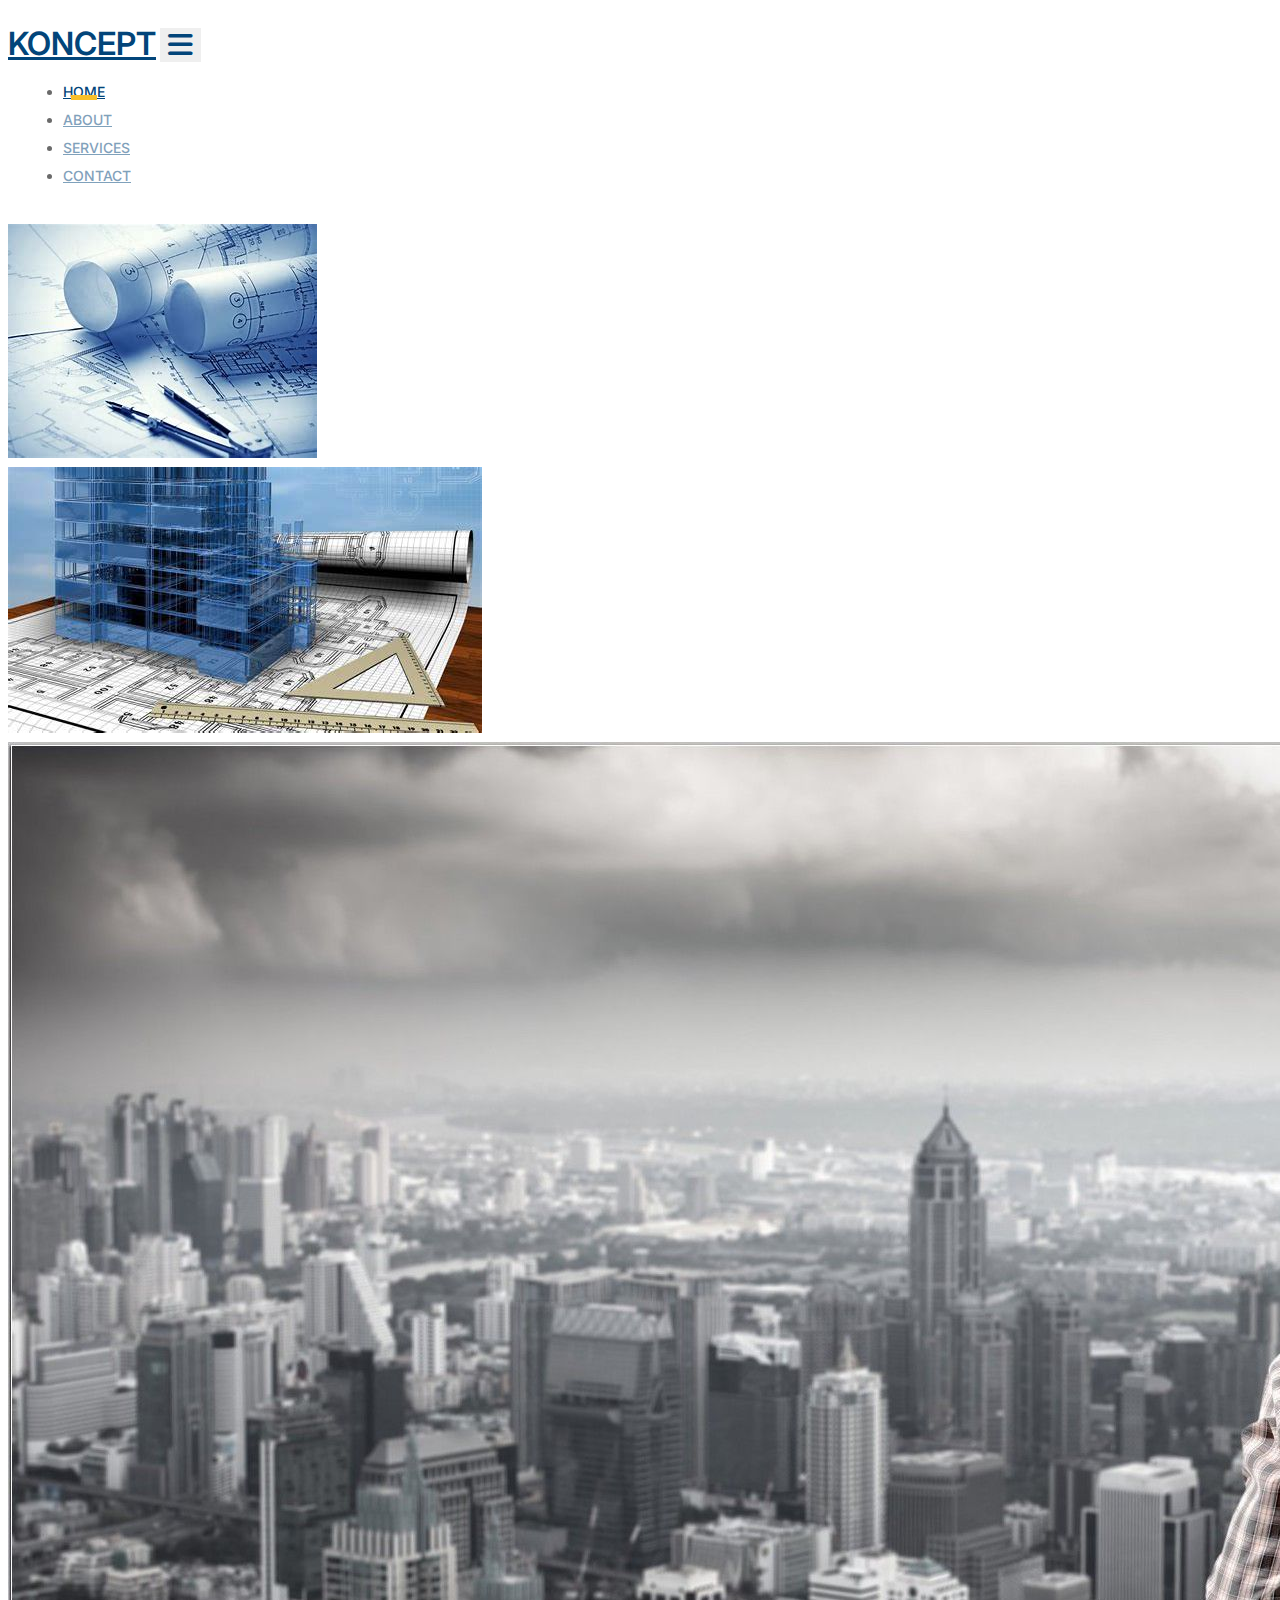
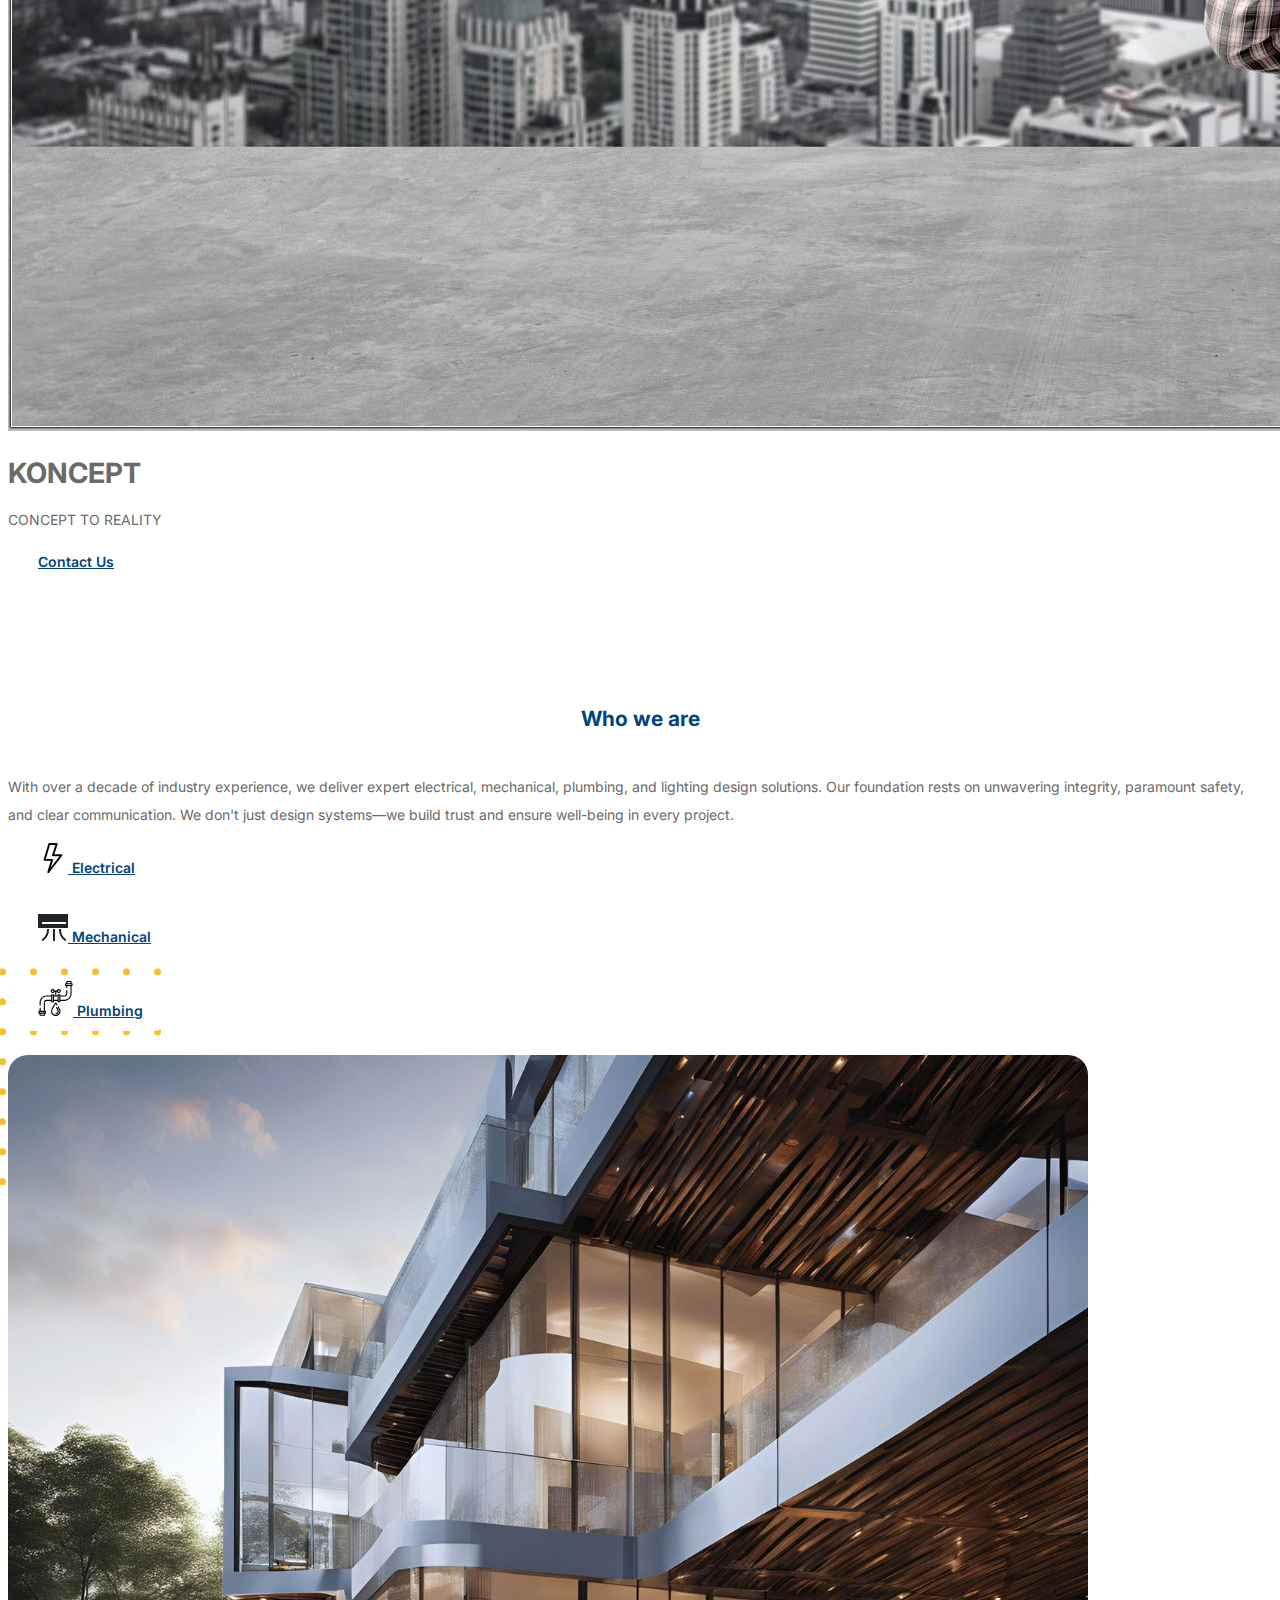
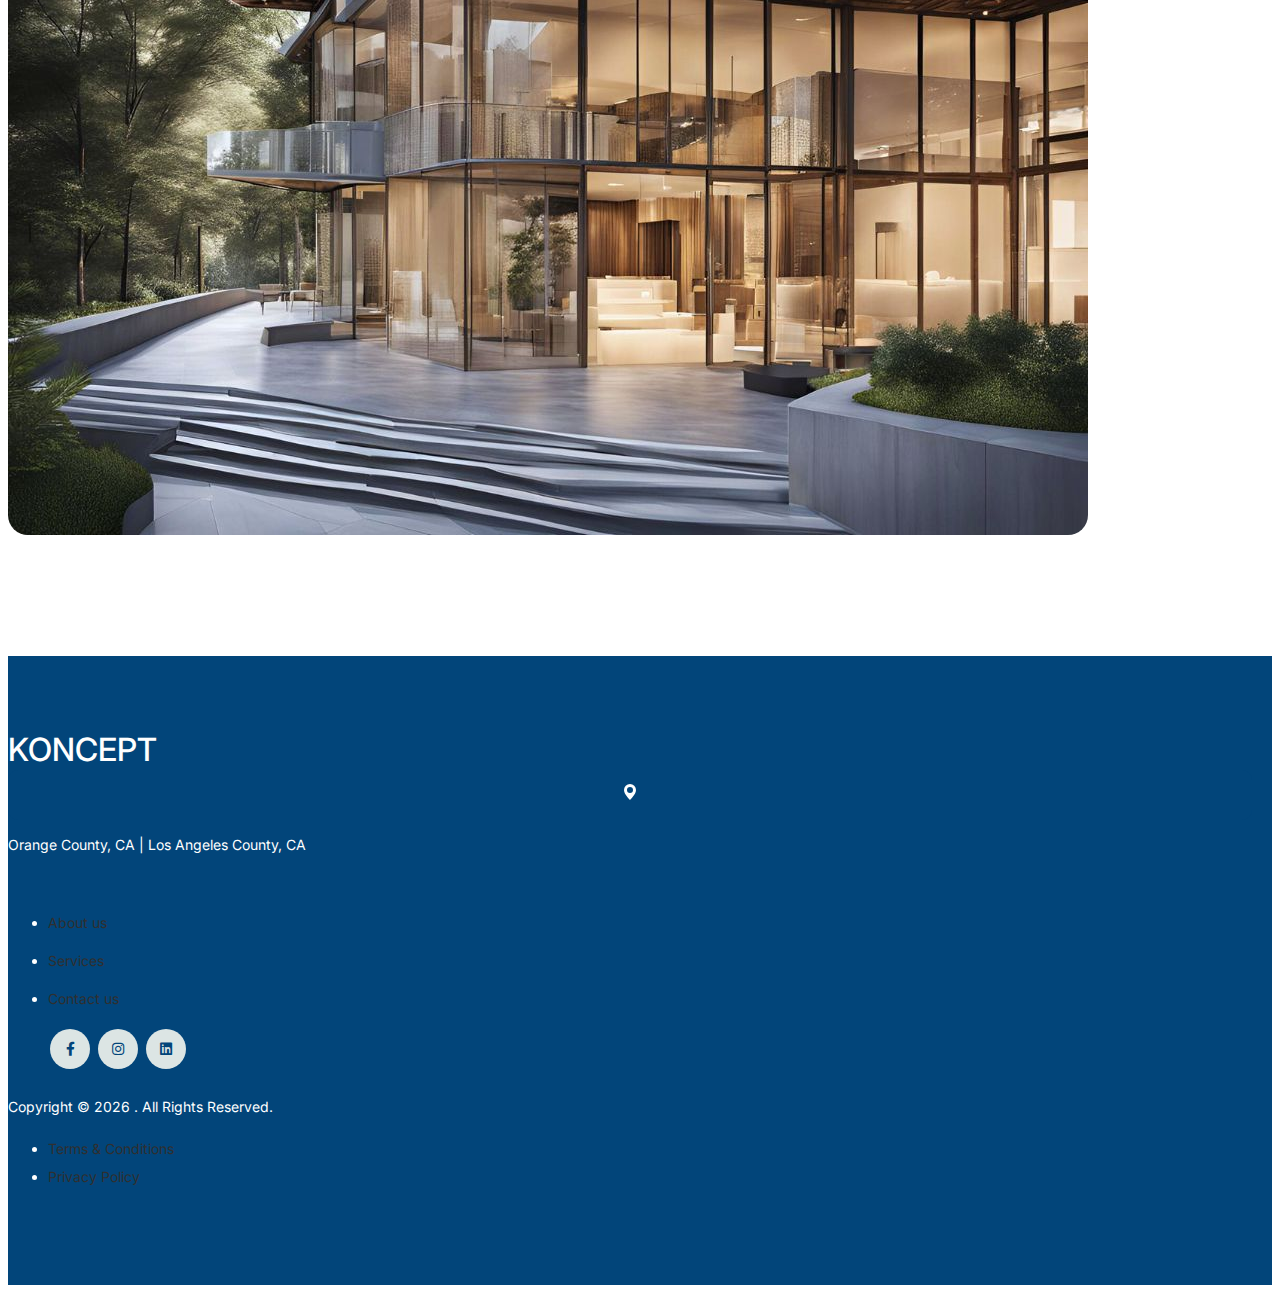
==== index.html @ 53e94ff1 "new code 9/3/24" ====
<!-- /*
* Bootstrap 5
* Template Name: Furni
* Template Author: Untree.co
* Template URI: https://untree.co/
* License: https://creativecommons.org/licenses/by/3.0/
*/ -->
<!DOCTYPE html>
<html lang="en">
  <head>
    <meta charset="utf-8" />
    <meta
      name="viewport"
      content="width=device-width, initial-scale=1, shrink-to-fit=no"
    />
    <meta name="author" content="Untree.co" />
    <link rel="shortcut icon" href="favicon.png" />

    <meta name="description" content="" />
    <meta name="keywords" content="bootstrap, bootstrap4" />

    <!-- Bootstrap CSS -->
    <!--		<link href="css/bootstrap.min.css" rel="stylesheet">-->
    <link
      rel="stylesheet"
      href="https://cdnjs.cloudflare.com/ajax/libs/bootstrap/5.1.3/css/bootstrap.min.css"
      integrity="sha512-GQGU0fMMi238uA+a/bdWJfpUGKUkBdgfFdgBm72SUQ6BeyWjoY/ton0tEjH+OSH9iP4Dfh+7HM0I9f5eR0L/4w=="
      crossorigin="anonymous"
      referrerpolicy="no-referrer"
    />
    <link
      href="https://cdnjs.cloudflare.com/ajax/libs/font-awesome/6.0.0-beta3/css/all.min.css"
      rel="stylesheet"
    />
    <link href="css/tiny-slider.css" rel="stylesheet" />
    <link href="css/style.css" rel="stylesheet" />
    <link
      rel="stylesheet"
      href="https://cdn.jsdelivr.net/npm/bootstrap-icons@1.11.3/font/bootstrap-icons.min.css"
    />
    <title>
      Furni Free Bootstrap 5 Template for Furniture and Interior Design Websites
      by Untree.co
    </title>
  </head>

  <body>
    <!-- Start Header/Navigation -->
    <nav
      class="custom-navbar navbar navbar navbar-expand-md navbar-dark bg-dark sticky-lg-top bg-primary"
      arial-label="Furni navigation bar"
    >
      <div class="container">
        <a class="navbar-brand" href="index.html">KONCEPT</a>

        <button
          class="navbar-toggler"
          type="button"
          data-bs-toggle="collapse"
          data-bs-target="#navbarsFurni"
          aria-controls="navbarsFurni"
          aria-expanded="false"
          aria-label="Toggle navigation"
        >
        <span class="navbar-toggler-icon">   
          <i class="fa fa-navicon" style="color:#02457a  ; font-size:28px;"></i>
        </span>
      

        </button>

        <div class="collapse navbar-collapse" id="navbarsFurni">
          <ul class="custom-navbar-nav navbar-nav ms-auto mb-2 mb-md-0 p-2">
            <li class="nav-item active">
              <a class="nav-link" href="index.html">HOME</a>
            </li>
            <li><a class="nav-link" href="about.html">ABOUT</a></li>
            <li><a class="nav-link" href="services.html">SERVICES</a></li>
            <li><a class="nav-link" href="contact.html">CONTACT</a></li>
          </ul>
        </div>
      </div>
    </nav>
    <!-- End Header/Navigation -->

    <!-- Start Hero Section -->
    <div class="w-100 h-50">
      <div class="position-relative">
        <div
          id="carouselExampleSlidesOnly"
          class="carousel slide opacity-50 h-100"
          data-bs-ride="carousel"
          data-interval="1000"
        >
          <div class="carousel-inner">
            <div class="carousel-item active">
              <img
                src="./images/carousel-1.jpg"
                class="d-block w-100 h-50 img-fluid w-100"
                alt="..."
              />
            </div>
            <div class="carousel-item">
              <img
                src="./images/carousel-2.jpg"
                class="d-block w-100 h-50 img-fluid w-100"
                alt="..."
              />
            </div>
            <div class="carousel-item">
              <img
                src="./images/carousel-3.jpg"
                class="d-block w-100 h-50 img-fluid w-100"
                alt="..."
              />
            </div>
          </div>
        </div>
        <div
          class="position-absolute top-50 start-50 translate-middle d-flex flex-column align-items-center justify-content-center text-white"
        >
          <h1>KONCEPT</h1>
          <p>CONCEPT TO REALITY</p>
          <a href="contact.html" class="btn rounded-3">Contact Us</a>
        </div>
      </div>
    </div>
    <!-- End Hero Section -->

    <!-- Start Why Choose Us Section -->
    <div class="why-choose-section">
      <div class="container">
        <div class="row justify-content-between">
          <div class="col-lg-6">
            <h2 class="section-title fw-bolder text-primary">Who we are</h2>
            <p>
              With over a decade of industry experience, we deliver expert
              electrical, mechanical, plumbing, and lighting design solutions.
              Our foundation rests on unwavering integrity, paramount safety,
              and clear communication. We don't just design systems—we build
              trust and ensure well-being in every project.
            </p>

            <div class="row my-5">
              <div class="col-md-4">
                <div class="feature">
                  <a href="services.html" class="fw-bold btn rounded-3 p-2 w-100 text-decoration-none d-flex align-items-center justify-content-center">
                    <svg
                      xmlns="http://www.w3.org/2000/svg"
                      height="30px"
                      width="30px"
                      fill="#000000"
                      class="bi bi-lightning"
                      viewBox="0 0 16 16"
                    >
                      <path
                        d="M5.52.359A.5.5 0 0 1 6 0h4a.5.5 0 0 1 .474.658L8.694 6H12.5a.5.5 0 0 1 .395.807l-7 9a.5.5 0 0 1-.873-.454L6.823 9.5H3.5a.5.5 0 0 1-.48-.641zM6.374 1 4.168 8.5H7.5a.5.5 0 0 1 .478.647L6.78 13.04 11.478 7H8a.5.5 0 0 1-.474-.658L9.306 1z"
                      />
                    </svg>
                    <span class="fs-4 ms-2">Electrical</span>
                  </a>
                </div>
              </div>

              <div class="col-md-4">
                <div class="feature">
                  <a href="services.html" class="fw-bold btn rounded-3 p-2 w-100">
                    <svg
                      fill="#000000"
                      height="30px"
                      width="30px"
                      xmlns="http://www.w3.org/2000/svg"
                    >
                      <g id="SVGRepo_bgCarrier" stroke-width="0"></g>
                      <g
                        id="SVGRepo_tracerCarrier"
                        stroke-linecap="round"
                        stroke-linejoin="round"
                      ></g>
                      <g id="SVGRepo_iconCarrier">
                        <g fill="none" fill-rule="evenodd">
                          <path d="m0 0h32v32h-32z"></path>
                          <path
                            d="m23 17v1c0 3.4836886 1.6299243 6.6925042 4.3415908 8.7567524l.2657779.1961637.8132971.5818486-1.1636973 1.6265942-.8132971-.5818486c-3.2931625-2.3559929-5.325229-6.1091405-5.4386588-10.2162282l-.0050126-.3632821v-1zm-12 0v1c0 4.1222573-1.93349498 7.9221443-5.14569975 10.3599231l-.28673163.2115368-.81267957.5827108-1.16542166-1.6253591.81267957-.5827108c2.77556346-1.9901459 4.48845003-5.1491452 4.59279493-8.610242l.00505811-.3358588v-1zm6 0v12h-2v-12zm15-15v14h-32v-14zm-4 8h-24v2h24z"
                            fill="#202327"
                          ></path>
                        </g>
                      </g>
                    </svg>
                    <span class="fs-4"> Mechanical</span>
                  </a>
                </div>
              </div>

              <div class="col-md-4">
                <div class="feature">
                  <a href="services.html" class="fw-bold btn rounded-3 p-2 w-100">
                    <svg
                      fill="#000000"
                      height="35px"
                      width="35px"
                      version="1.1"
                      id="Layer_1"
                      xmlns="http://www.w3.org/2000/svg"
                      xmlns:xlink="http://www.w3.org/1999/xlink"
                      viewBox="0 0 512 512"
                      xml:space="preserve"
                    >
                      <g id="SVGRepo_bgCarrier" stroke-width="0"></g>
                      <g
                        id="SVGRepo_tracerCarrier"
                        stroke-linecap="round"
                        stroke-linejoin="round"
                      ></g>
                      <g id="SVGRepo_iconCarrier">
                        <g>
                          <g>
                            <path
                              d="M497.689,31.801h-6.89V7.95c0-4.391-3.559-7.95-7.95-7.95h-61.482c-4.392,0-7.95,3.56-7.95,7.95v23.851h-9.01 c-4.392,0-7.95,3.56-7.95,7.95v25.441c0,4.391,3.559,7.95,7.95,7.95h9.01v23.851c0,4.391,3.559,7.95,7.95,7.95 c4.392,0,7.95-3.56,7.95-7.95V73.143h45.582v115.014c0,48.222-39.232,87.453-87.453,87.453h-59.892v-47.702h62.012 c21.919,0,39.752-17.832,39.752-39.752v-48.762c0-4.391-3.559-7.95-7.95-7.95c-4.392,0-7.95,3.56-7.95,7.95v48.762 c0,13.152-10.7,23.851-23.851,23.851h-62.012v-11.13c0-4.391-3.559-7.95-7.95-7.95h-25.441c-4.392,0-7.95,3.56-7.95,7.95v11.13 H268.19v-56.182h8.531c3.471,12.22,14.723,21.201,28.04,21.201c16.073,0,29.151-13.077,29.151-29.151 s-13.078-29.151-29.151-29.151c-13.317,0-24.57,8.981-28.04,21.201h-32.963c-3.471-12.22-14.723-21.201-28.04-21.201 c-16.073,0-29.151,13.077-29.151,29.151s13.078,29.151,29.151,29.151c13.317,0,24.57-8.981,28.04-21.201h8.531v56.182h-18.021 v-11.13c0-4.391-3.559-7.95-7.95-7.95h-25.441c-4.392,0-7.95,3.56-7.95,7.95v11.13h-66.253 c-56.99,0-103.354,46.364-103.354,103.354v36.041c0,4.391,3.559,7.95,7.95,7.95c4.392,0,7.95-3.56,7.95-7.95v-36.041 c0-48.222,39.232-87.453,87.453-87.453h66.253v47.702h-68.373c-21.92,0-39.752,17.832-39.752,39.752v121.375H39.222v-42.932 c0-4.391-3.559-7.95-7.95-7.95c-4.392,0-7.95,3.56-7.95,7.95v42.932h-9.01c-4.392,0-7.95,3.56-7.95,7.95v25.441 c0,4.391,3.559,7.95,7.95,7.95h9.01v23.851c0,4.391,3.559,7.95,7.95,7.95h61.482c4.392,0,7.95-3.56,7.95-7.95v-23.851h6.89 c4.392,0,7.95-3.56,7.95-7.95v-25.441c0-4.391-3.559-7.95-7.95-7.95h-6.89V315.362c0-13.152,10.7-23.851,23.851-23.851h68.373 v11.13c0,4.391,3.559,7.95,7.95,7.95h25.441c4.392,0,7.95-3.56,7.95-7.95v-11.13h51.942v11.13c0,4.391,3.559,7.95,7.95,7.95 h25.441c4.392,0,7.95-3.56,7.95-7.95v-11.13h59.892c56.99,0,103.354-46.364,103.354-103.354V73.143h6.89 c4.392,0,7.95-3.56,7.95-7.95V39.752C505.64,35.361,502.081,31.801,497.689,31.801z M304.762,134.625 c7.307,0,13.251,5.944,13.251,13.251s-5.944,13.25-13.251,13.25s-13.25-5.944-13.25-13.25S297.455,134.625,304.762,134.625z M215.718,161.126c-7.307,0-13.251-5.944-13.251-13.25s5.944-13.251,13.251-13.251s13.25,5.944,13.25,13.251 S223.025,161.126,215.718,161.126z M84.803,493.979H39.222v-15.901h45.582V493.979z M99.644,462.178H22.261v-9.54h77.383V462.178z M218.369,294.692h-9.54v-85.863h9.54V294.692z M286.211,275.611h-51.942v-47.702h51.942V275.611z M311.652,294.692h-9.54v-85.863 h9.54V294.692z M429.317,15.901h45.582v15.901h-45.582V15.901z M489.739,57.242h-77.383v-9.54h77.383V57.242z"
                            ></path>
                          </g>
                        </g>
                        <g>
                          <g>
                            <path
                              d="M301.636,372.824c-2.223-3.788-7.094-5.057-10.88-2.835c-3.788,2.222-5.056,7.093-2.835,10.88 c22.493,38.34,25.851,55.113,25.851,61.698c0,29.518-24.014,53.532-53.532,53.532s-53.532-24.014-53.532-53.532 c0-22.864,34.199-77.018,53.514-104.928c2.823,4.089,6.392,9.349,10.332,15.355c2.408,3.672,7.338,4.696,11.008,2.288 c3.672-2.407,4.696-7.337,2.288-11.009c-9.607-14.648-16.871-24.679-17.175-25.099c-3.122-4.304-9.749-4.304-12.872,0 c-6.447,8.891-62.996,87.883-62.996,123.393c0,38.286,31.147,69.433,69.433,69.433s69.433-31.147,69.433-69.433 C329.673,427.795,320.502,404.981,301.636,372.824z"
                            ></path>
                          </g>
                        </g>
                        <g>
                          <g>
                            <path
                              d="M279.693,385.698c-2.223-3.788-7.093-5.056-10.88-2.835c-3.788,2.222-5.056,7.093-2.835,10.88 c21.563,36.757,22.332,48.441,22.353,48.823c0,15.489-12.602,28.091-28.091,28.091c-4.392,0-7.95,3.56-7.95,7.95 s3.559,7.95,7.95,7.95c24.257,0,43.992-19.735,43.992-43.992C304.232,439.038,302.463,424.511,279.693,385.698z"
                            ></path>
                          </g>
                        </g>
                      </g>
                    </svg>
                    <span class="fs-4"> Plumbing</span>
                  </a>
                </div>
              </div>
            </div>
          </div>

          <div class="col-lg-5">
            <div class="img-wrap">
              <img
                src="images/home.jpg"
                alt="Image"
                class="img-fluid"
              />
            </div>
          </div>
        </div>
      </div>
    </div>
    <!-- End Why Choose Us Section -->

    <!-- Start Footer Section -->
    <footer class="footer-section">
      <div class="container relative">
        <div class="row g-5 mb-5">
          <div class="col-lg-4">
            <div class="mb-4 footer-logo-wrap">
              <a href="#" class="footer-logo">KONCEPT</a>
            </div>

            <div class="col-lg-12">
              <div
                class="service no-shadow align-items-center link horizontal d-flex active"
                data-aos="fade-left"
                data-aos-delay="0"
              >
                <div class="service-icon color-1 mb-4">
                  <svg
                    xmlns="http://www.w3.org/2000/svg"
                    width="16"
                    height="16"
                    fill="currentColor"
                    class="bi bi-geo-alt-fill"
                    viewBox="0 0 16 16"
                  >
                    <path
                      d="M8 16s6-5.686 6-10A6 6 0 0 0 2 6c0 4.314 6 10 6 10zm0-7a3 3 0 1 1 0-6 3 3 0 0 1 0 6z"
                    />
                  </svg>
                </div>
                <!-- /.icon -->
                <div class="service-contents">
                  <p class="footer-location">
                    Orange County, CA | Los Angeles County, CA
                  </p>
                </div>
                <!-- /.service-contents-->
              </div>
              <!-- /.service -->
            </div>
          </div>

          <div class="col-lg-8">
            <div class="row links-wrap">
              <div class="col-6 col-sm-6 col-md-3">
                <ul class="list-unstyled">
                  <li><a class="text-white" href="about.html">About us</a></li>
                  <li><a class="text-white" href="services.html">Services</a></li>
                  <li><a class="text-white" href="contact.html">Contact us</a></li>
                </ul>
              </div>

              <div class="col-6 col-sm-6 col-md-3">
                <ul class="list-unstyled custom-social">
                  <li>
                    <a href="#"
                      ><span class="fa fa-brands fa-facebook-f" style="color:#02457a"></span
                    ></a>
                  </li>
                  <li>
                    <a href="#"
                      ><span class="fa fa-brands fa-instagram" style="color:#02457a"></span
                    ></a>
                  </li>
                  <li>
                    <a href="#"
                      ><span class="fa fa-brands fa-linkedin" style="color:#02457a"></span
                    ></a>
                  </li>
                </ul>
              </div>
            </div>
          </div>
        </div>

        <div class="border-top copyright">
          <div class="row pt-4">
            <div class="col-lg-6">
              <p class="mb-2 text-center text-lg-start">
                Copyright &copy;
                <script>
                  document.write(new Date().getFullYear());
                </script>
                . All Rights Reserved.
              </p>
            </div>

            <div class="col-lg-6 text-center text-lg-end">
              <ul class="list-unstyled d-inline-flex ms-auto">
                <li class="me-4"><a href="#" class="text-white">Terms &amp; Conditions</a></li>
                <li><a href="#" class="text-white">Privacy Policy</a></li>
              </ul>
            </div>
          </div>
        </div>
      </div>
    </footer>
    <!-- End Footer Section -->

    <!--		<script src="js/bootstrap.bundle.min.js"></script>
-->
    <script
      src="https://cdnjs.cloudflare.com/ajax/libs/bootstrap/5.1.3/js/bootstrap.bundle.min.js"
      integrity="sha512-pax4MlgXjHEPfCwcJLQhigY7+N8rt6bVvWLFyUMuxShv170X53TRzGPmPkZmGBhk+jikR8WBM4yl7A9WMHHqvg=="
      crossorigin="anonymous"
      referrerpolicy="no-referrer"
    ></script>
    <script src="js/tiny-slider.js"></script>
    <script src="js/custom.js"></script>
  </body>
</html>
---- css/tiny-slider.css ----
.tns-outer{padding:0 !important}.tns-outer [hidden]{display:none !important}.tns-outer [aria-controls],.tns-outer [data-action]{cursor:pointer}.tns-slider{-webkit-transition:all 0s;-moz-transition:all 0s;transition:all 0s}.tns-slider>.tns-item{-webkit-box-sizing:border-box;-moz-box-sizing:border-box;box-sizing:border-box}.tns-horizontal.tns-subpixel{white-space:nowrap}.tns-horizontal.tns-subpixel>.tns-item{display:inline-block;vertical-align:top;white-space:normal}.tns-horizontal.tns-no-subpixel:after{content:'';display:table;clear:both}.tns-horizontal.tns-no-subpixel>.tns-item{float:left}.tns-horizontal.tns-carousel.tns-no-subpixel>.tns-item{margin-right:-100%}.tns-no-calc{position:relative;left:0}.tns-gallery{position:relative;left:0;min-height:1px}.tns-gallery>.tns-item{position:absolute;left:-100%;-webkit-transition:transform 0s, opacity 0s;-moz-transition:transform 0s, opacity 0s;transition:transform 0s, opacity 0s}.tns-gallery>.tns-slide-active{position:relative;left:auto !important}.tns-gallery>.tns-moving{-webkit-transition:all 0.25s;-moz-transition:all 0.25s;transition:all 0.25s}.tns-autowidth{display:inline-block}.tns-lazy-img{-webkit-transition:opacity 0.6s;-moz-transition:opacity 0.6s;transition:opacity 0.6s;opacity:0.6}.tns-lazy-img.tns-complete{opacity:1}.tns-ah{-webkit-transition:height 0s;-moz-transition:height 0s;transition:height 0s}.tns-ovh{overflow:hidden}.tns-visually-hidden{position:absolute;left:-10000em}.tns-transparent{opacity:0;visibility:hidden}.tns-fadeIn{opacity:1;filter:alpha(opacity=100);z-index:0}.tns-normal,.tns-fadeOut{opacity:0;filter:alpha(opacity=0);z-index:-1}.tns-vpfix{white-space:nowrap}.tns-vpfix>div,.tns-vpfix>li{display:inline-block}.tns-t-subp2{margin:0 auto;width:310px;position:relative;height:10px;overflow:hidden}.tns-t-ct{width:2333.3333333%;width:-webkit-calc(100% * 70 / 3);width:-moz-calc(100% * 70 / 3);width:calc(100% * 70 / 3);position:absolute;right:0}.tns-t-ct:after{content:'';display:table;clear:both}.tns-t-ct>div{width:1.4285714%;width:-webkit-calc(100% / 70);width:-moz-calc(100% / 70);width:calc(100% / 70);height:10px;float:left}

/*# sourceMappingURL=sourcemaps/tiny-slider.css.map */
---- css/style.css ----
/*
* Template Name: UntreeStore
* Template Author: Untree.co
* Author URI: https://untree.co/
* License: https://creativecommons.org/licenses/by/3.0/
*/
@import url("https://fonts.googleapis.com/css2?family=Inter:wght@400;500;600;700;800&display=swap");

body {
  overflow-x: hidden;
  position: relative;
}

body {
  font-family: "Inter", sans-serif;
  font-weight: 400;
  line-height: 28px;
  color: #6a6a6a;
  font-size: 14px;
  background-color: #ffffff;
}

a {
  text-decoration: none;
  -webkit-transition: .3s all ease;
  -o-transition: .3s all ease;
  transition: .3s all ease;
  color: #2f2f2f;
  text-decoration: underline;
}

a:hover {
  color: #2f2f2f;
  text-decoration: none;
}

a.more {
  font-weight: 600;
}

.custom-navbar {
  background: #ffffff !important;
  padding-top: 20px;
  padding-bottom: 20px;
}

.custom-navbar .navbar-brand {
  color: #02457a;
  font-size: 32px;
  font-weight: 600;
}

.custom-navbar .navbar-brand>span {
  opacity: .4;
}

.custom-navbar .navbar-toggler {
  border-color: transparent;
}

.custom-navbar .navbar-toggler:active,
.custom-navbar .navbar-toggler:focus {
  -webkit-box-shadow: none;
  box-shadow: none;
  outline: none;
}

@media (min-width: 992px) {
  .custom-navbar .custom-navbar-nav li {
    margin-left: 15px;
    margin-right: 15px;
  }
}

.custom-navbar .custom-navbar-nav li a {
  font-weight: 500;
  color: #02457a !important;
  opacity: .5;
  -webkit-transition: .3s all ease;
  -o-transition: .3s all ease;
  transition: .3s all ease;
  position: relative;
}

@media (min-width: 768px) {
  .custom-navbar .custom-navbar-nav li a:before {
    content: "";
    position: absolute;
    bottom: 0;
    left: 8px;
    right: 8px;
    background: #f9bf29;
    height: 5px;
    opacity: 1;
    visibility: visible;
    width: 0;
    -webkit-transition: .15s all ease-out;
    -o-transition: .15s all ease-out;
    transition: .15s all ease-out;
  }
}
.custom-navbar .navbar-brand:hover {
  color: #02457a !important;
}
.custom-navbar .custom-navbar-nav li a:hover {
  opacity: 1;
}

.custom-navbar .custom-navbar-nav li a:hover:before {
  width: calc(100% - 16px);
}

.custom-navbar .custom-navbar-nav li.active a {
  opacity: 1;
}

.custom-navbar .custom-navbar-nav li.active a:before {
  width: calc(100% - 16px);
}

.custom-navbar .custom-navbar-cta {
  margin-left: 0 !important;
  -webkit-box-orient: horizontal;
  -webkit-box-direction: normal;
  -ms-flex-direction: row;
  flex-direction: row;
}

@media (min-width: 768px) {
  .custom-navbar .custom-navbar-cta {
    margin-left: 40px !important;
  }
}

.custom-navbar .custom-navbar-cta li {
  margin-left: 0px;
  margin-right: 0px;
}

.custom-navbar .custom-navbar-cta li:first-child {
  margin-right: 20px;
}

.hero {
  background: #fff;
  padding: calc(4rem - 30px) 0 0rem 0;
}

@media (min-width: 768px) {
  .hero {
    padding: calc(4rem - 30px) 0 4rem 0;
  }
}

@media (min-width: 992px) {
  .hero {
    padding: calc(8rem - 30px) 0 8rem 0;
  }
}

.hero .intro-excerpt {
  position: relative;
  z-index: 4;
}

@media (min-width: 992px) {
  .hero .intro-excerpt {
    max-width: 450px;
  }
}

.hero h1 {
  font-weight: 700;
  color: #ffffff;
  margin-bottom: 30px;
}

@media (min-width: 1400px) {
  .hero h1 {
    font-size: 54px;
  }
}

.hero p {
  color: rgba(255, 255, 255, 0.5);
  margin-botom: 30px;
}

.hero .hero-img-wrap {
  position: relative;
}

.hero .hero-img-wrap img {
  position: relative;
  top: 0px;
  right: 0px;
  z-index: 2;
  max-width: 780px;
  left: -20px;
}

@media (min-width: 768px) {
  .hero .hero-img-wrap img {
    right: 0px;
    left: -100px;
  }
}

@media (min-width: 992px) {
  .hero .hero-img-wrap img {
    left: 0px;
    top: -80px;
    position: absolute;
    right: -50px;
  }
}

@media (min-width: 1200px) {
  .hero .hero-img-wrap img {
    left: 0px;
    top: -80px;
    right: -100px;
  }
}

.hero .hero-img-wrap:after {
  content: "";
  position: absolute;
  width: 255px;
  height: 217px;
  background-image: url("../images/dots-light.svg");
  background-size: contain;
  background-repeat: no-repeat;
  right: -100px;
  top: -0px;
}

@media (min-width: 1200px) {
  .hero .hero-img-wrap:after {
    top: -40px;
  }
}

.btn {
  font-weight: 600;
  padding: 12px 30px;
  border-radius: 30px;
  color: #02457a;
  background: #ffffff;
  border-color: #ffffff;
}

.btn:hover {
  color: #ffffff;
  background: #02457a;
  border-color: #02457a;
}

.btn:active,
.btn:focus {
  outline: none !important;
  -webkit-box-shadow: none;
  box-shadow: none;
}

.btn.btn-primary {
  background: #018abe;
  border-color: #018abe;
}

.btn.btn-primary:hover {
  background: #02457a;
  border-color: #02457a;
}

.btn.btn-secondary {
  color: #2f2f2f;
  background: #f9bf29;
  border-color: #f9bf29;
}

.btn.btn-secondary:hover {
  background: #f8b810;
  border-color: #f8b810;
}

.btn.btn-white-outline {
  background: transparent;
  border-width: 2px;
  border-color: rgba(255, 255, 255, 0.3);
}

.btn.btn-white-outline:hover {
  border-color: white;
  color: #ffffff;
}

.section-title {
  color: #2f2f2f;
}

.product-section {
  padding: 7rem 0;
}

.product-section .product-item {
  text-align: center;
  text-decoration: none;
  display: block;
  position: relative;
  padding-bottom: 50px;
  cursor: pointer;
}

.product-section .product-item .product-thumbnail {
  margin-bottom: 30px;
  position: relative;
  top: 0;
  -webkit-transition: .3s all ease;
  -o-transition: .3s all ease;
  transition: .3s all ease;
}

.product-section .product-item h3 {
  font-weight: 600;
  font-size: 16px;
}

.product-section .product-item strong {
  font-weight: 800 !important;
  font-size: 18px !important;
}

.product-section .product-item h3,
.product-section .product-item strong {
  color: #2f2f2f;
  text-decoration: none;
}

.product-section .product-item .icon-cross {
  position: absolute;
  width: 35px;
  height: 35px;
  display: inline-block;
  background: #2f2f2f;
  bottom: 15px;
  left: 50%;
  -webkit-transform: translateX(-50%);
  -ms-transform: translateX(-50%);
  transform: translateX(-50%);
  margin-bottom: -17.5px;
  border-radius: 50%;
  opacity: 0;
  visibility: hidden;
  -webkit-transition: .3s all ease;
  -o-transition: .3s all ease;
  transition: .3s all ease;
}

.product-section .product-item .icon-cross img {
  position: absolute;
  left: 50%;
  top: 50%;
  -webkit-transform: translate(-50%, -50%);
  -ms-transform: translate(-50%, -50%);
  transform: translate(-50%, -50%);
}

.product-section .product-item:before {
  bottom: 0;
  left: 0;
  right: 0;
  position: absolute;
  content: "";
  background: #dce5e4;
  height: 0%;
  z-index: -1;
  border-radius: 10px;
  -webkit-transition: .3s all ease;
  -o-transition: .3s all ease;
  transition: .3s all ease;
}

.product-section .product-item:hover .product-thumbnail {
  top: -25px;
}

.product-section .product-item:hover .icon-cross {
  bottom: 0;
  opacity: 1;
  visibility: visible;
}

.product-section .product-item:hover:before {
  height: 70%;
}

.why-choose-section {
  padding: 7rem 0;
}

.why-choose-section .img-wrap {
  position: relative;
}

.why-choose-section .img-wrap:before {
  position: absolute;
  content: "";
  width: 255px;
  height: 217px;
  background-image: url("../images/dots-yellow.svg");
  background-repeat: no-repeat;
  background-size: contain;
  -webkit-transform: translate(-40%, -40%);
  -ms-transform: translate(-40%, -40%);
  transform: translate(-40%, -40%);
  z-index: -1;
}

.why-choose-section .img-wrap img {
  border-radius: 20px;
}

.feature {
  margin-bottom: 30px;
}

.feature .icon {
  display: inline-block;
  position: relative;
  margin-bottom: 20px;
}

.feature .icon:before {
  content: "";
  width: 33px;
  height: 33px;
  position: absolute;
  background: rgba(59, 93, 80, 0.2);
  border-radius: 50%;
  right: -8px;
  bottom: 0;
}

.feature h3 {
  font-size: 14px;
  color: #2f2f2f;
}

.feature p {
  font-size: 14px;
  line-height: 22px;
  color: #6a6a6a;
}

.we-help-section {
  padding: 7rem 0;
}

.we-help-section .imgs-grid {
  display: -ms-grid;
  display: grid;
  -ms-grid-columns: (1fr)[27];
  grid-template-columns: repeat(27, 1fr);
  position: relative;
}

.we-help-section .imgs-grid:before {
  position: absolute;
  content: "";
  width: 255px;
  height: 217px;
  background-image: url("../images/dots-green.svg");
  background-size: contain;
  background-repeat: no-repeat;
  -webkit-transform: translate(-40%, -40%);
  -ms-transform: translate(-40%, -40%);
  transform: translate(-40%, -40%);
  z-index: -1;
}

.we-help-section .imgs-grid .grid {
  position: relative;
}

.we-help-section .imgs-grid .grid img {
  border-radius: 20px;
  max-width: 100%;
}

.we-help-section .imgs-grid .grid.grid-1 {
  -ms-grid-column: 1;
  -ms-grid-column-span: 18;
  grid-column: 1 / span 18;
  -ms-grid-row: 1;
  -ms-grid-row-span: 27;
  grid-row: 1 / span 27;
}

.we-help-section .imgs-grid .grid.grid-2 {
  -ms-grid-column: 19;
  -ms-grid-column-span: 27;
  grid-column: 19 / span 27;
  -ms-grid-row: 1;
  -ms-grid-row-span: 5;
  grid-row: 1 / span 5;
  padding-left: 20px;
}

.we-help-section .imgs-grid .grid.grid-3 {
  -ms-grid-column: 14;
  -ms-grid-column-span: 16;
  grid-column: 14 / span 16;
  -ms-grid-row: 6;
  -ms-grid-row-span: 27;
  grid-row: 6 / span 27;
  padding-top: 20px;
}

.custom-list {
  width: 100%;
}

.custom-list li {
  display: inline-block;
  width: calc(50% - 20px);
  margin-bottom: 12px;
  line-height: 1.5;
  position: relative;
  padding-left: 20px;
}

.custom-list li:before {
  content: "";
  width: 8px;
  height: 8px;
  border-radius: 50%;
  border: 2px solid #018abe;
  position: absolute;
  left: 0;
  top: 8px;
}

.popular-product {
  padding: 0 0 7rem 0;
}

.popular-product .product-item-sm h3 {
  font-size: 14px;
  font-weight: 700;
  color: #2f2f2f;
}

.popular-product .product-item-sm a {
  text-decoration: none;
  color: #2f2f2f;
  -webkit-transition: .3s all ease;
  -o-transition: .3s all ease;
  transition: .3s all ease;
}

.popular-product .product-item-sm a:hover {
  color: rgba(47, 47, 47, 0.5);
}

.popular-product .product-item-sm p {
  line-height: 1.4;
  margin-bottom: 10px;
  font-size: 14px;
}

.popular-product .product-item-sm .thumbnail {
  margin-right: 10px;
  -webkit-box-flex: 0;
  -ms-flex: 0 0 120px;
  flex: 0 0 120px;
  position: relative;
}

.popular-product .product-item-sm .thumbnail:before {
  content: "";
  position: absolute;
  border-radius: 20px;
  background: #dce5e4;
  width: 98px;
  height: 98px;
  top: 50%;
  left: 50%;
  -webkit-transform: translate(-50%, -50%);
  -ms-transform: translate(-50%, -50%);
  transform: translate(-50%, -50%);
  z-index: -1;
}

.testimonial-section {
  padding: 3rem 0 7rem 0;
}

.testimonial-slider-wrap {
  position: relative;
}

.testimonial-slider-wrap .tns-inner {
  padding-top: 30px;
}

.testimonial-slider-wrap .item .testimonial-block blockquote {
  font-size: 16px;
}

@media (min-width: 768px) {
  .testimonial-slider-wrap .item .testimonial-block blockquote {
    line-height: 32px;
    font-size: 18px;
  }
}

.testimonial-slider-wrap .item .testimonial-block .author-info .author-pic {
  margin-bottom: 20px;
}

.testimonial-slider-wrap .item .testimonial-block .author-info .author-pic img {
  max-width: 80px;
  border-radius: 50%;
}

.testimonial-slider-wrap .item .testimonial-block .author-info h3 {
  font-size: 14px;
  font-weight: 700;
  color: #2f2f2f;
  margin-bottom: 0;
}

.testimonial-slider-wrap #testimonial-nav {
  position: absolute;
  top: 50%;
  z-index: 99;
  width: 100%;
  display: none;
}

@media (min-width: 768px) {
  .testimonial-slider-wrap #testimonial-nav {
    display: block;
  }
}

.testimonial-slider-wrap #testimonial-nav>span {
  cursor: pointer;
  position: absolute;
  width: 58px;
  height: 58px;
  line-height: 58px;
  border-radius: 50%;
  background: rgba(59, 93, 80, 0.1);
  color: #2f2f2f;
  -webkit-transition: .3s all ease;
  -o-transition: .3s all ease;
  transition: .3s all ease;
}

.testimonial-slider-wrap #testimonial-nav>span:hover {
  background: #018abe;
  color: #ffffff;
}

.testimonial-slider-wrap #testimonial-nav .prev {
  left: -10px;
}

.testimonial-slider-wrap #testimonial-nav .next {
  right: 0;
}

.testimonial-slider-wrap .tns-nav {
  position: absolute;
  bottom: -50px;
  left: 50%;
  -webkit-transform: translateX(-50%);
  -ms-transform: translateX(-50%);
  transform: translateX(-50%);
}

.testimonial-slider-wrap .tns-nav button {
  background: none;
  border: none;
  display: inline-block;
  position: relative;
  width: 0 !important;
  height: 7px !important;
  margin: 2px;
}

.testimonial-slider-wrap .tns-nav button:active,
.testimonial-slider-wrap .tns-nav button:focus,
.testimonial-slider-wrap .tns-nav button:hover {
  outline: none;
  -webkit-box-shadow: none;
  box-shadow: none;
  background: none;
}

.testimonial-slider-wrap .tns-nav button:before {
  display: block;
  width: 7px;
  height: 7px;
  left: 0;
  top: 0;
  position: absolute;
  content: "";
  border-radius: 50%;
  -webkit-transition: .3s all ease;
  -o-transition: .3s all ease;
  transition: .3s all ease;
  background-color: #d6d6d6;
}

.testimonial-slider-wrap .tns-nav button:hover:before,
.testimonial-slider-wrap .tns-nav button.tns-nav-active:before {
  background-color: #018abe;
}

.before-footer-section {
  padding: 7rem 0 12rem 0 !important;
}

.blog-section {
  padding: 7rem 0 12rem 0;
}

.blog-section .post-entry a {
  text-decoration: none;
}

.blog-section .post-entry .post-thumbnail {
  display: block;
  margin-bottom: 20px;
}

.blog-section .post-entry .post-thumbnail img {
  border-radius: 20px;
  -webkit-transition: .3s all ease;
  -o-transition: .3s all ease;
  transition: .3s all ease;
}

.blog-section .post-entry .post-content-entry {
  padding-left: 15px;
  padding-right: 15px;
}

.blog-section .post-entry .post-content-entry h3 {
  font-size: 16px;
  margin-bottom: 0;
  font-weight: 600;
  margin-bottom: 7px;
}

.blog-section .post-entry .post-content-entry .meta {
  font-size: 14px;
}

.blog-section .post-entry .post-content-entry .meta a {
  font-weight: 600;
}

.blog-section .post-entry:hover .post-thumbnail img,
.blog-section .post-entry:focus .post-thumbnail img {
  opacity: .7;
}

.footer-section {
  padding: 80px 0;
  background: #02457a;
  color: #ffffff
}

.footer-section .relative {
  position: relative;
}

.footer-section a {
  text-decoration: none;
  color: #2f2f2f;
  -webkit-transition: .3s all ease;
  -o-transition: .3s all ease;
  transition: .3s all ease;
}

.footer-section a:hover {
  color: rgba(47, 47, 47, 0.5);
}

.footer-section .subscription-form {
  margin-bottom: 40px;
  position: relative;
  z-index: 2;
  margin-top: 100px;
}

@media (min-width: 992px) {
  .footer-section .subscription-form {
    margin-top: 0px;
    margin-bottom: 80px;
  }
}

.footer-section .subscription-form h3 {
  font-size: 18px;
  font-weight: 500;
  color: #018abe;
}

.footer-section .subscription-form .form-control {
  height: 50px;
  border-radius: 10px;
  font-family: "Inter", sans-serif;
}

.footer-section .subscription-form .form-control:active,
.footer-section .subscription-form .form-control:focus {
  outline: none;
  -webkit-box-shadow: none;
  box-shadow: none;
  border-color: #018abe;
  -webkit-box-shadow: 0 1px 4px 0 rgba(0, 0, 0, 0.2);
  box-shadow: 0 1px 4px 0 rgba(0, 0, 0, 0.2);
}

.footer-section .subscription-form .form-control::-webkit-input-placeholder {
  font-size: 14px;
}

.footer-section .subscription-form .form-control::-moz-placeholder {
  font-size: 14px;
}

.footer-section .subscription-form .form-control:-ms-input-placeholder {
  font-size: 14px;
}

.footer-section .subscription-form .form-control:-moz-placeholder {
  font-size: 14px;
}

.footer-section .subscription-form .btn {
  border-radius: 10px !important;
}

.footer-section .sofa-img {
  position: absolute;
  top: -200px;
  z-index: 1;
  right: 0;
}

.footer-section .sofa-img img {
  max-width: 380px;
}

.footer-section .links-wrap {
  margin-top: 0px;
}

@media (min-width: 992px) {
  .footer-section .links-wrap {
    margin-top: 54px;
  }
}

.footer-section .links-wrap ul li {
  margin-bottom: 10px;
}

.footer-section .footer-logo-wrap .footer-logo {
  font-size: 32px;
  font-weight: 500;
  text-decoration: none;
  color: #ffffff;
}

.footer-section .custom-social li {
  margin: 2px;
  display: inline-block;
}

.footer-section .custom-social li a {
  width: 40px;
  height: 40px;
  text-align: center;
  line-height: 40px;
  display: inline-block;
  background: #dce5e4;
  color: #018abe;
  border-radius: 50%;
}

.footer-section .custom-social li a:hover {
  background: #018abe;
  color: #ffffff;
}

.footer-section .border-top {
  border-color: #dce5e4;
}

.footer-section .border-top.copyright {
  font-size: 14px !important;
}

.untree_co-section {
  padding: 1rem 0;
}

.form-control {
  height: 50px;
  border-radius: 10px;
  font-family: "Inter", sans-serif;
}

.form-control:active,
.form-control:focus {
  outline: none;
  -webkit-box-shadow: none;
  box-shadow: none;
  border-color: #018abe;
  -webkit-box-shadow: 0 1px 4px 0 rgba(0, 0, 0, 0.2);
  box-shadow: 0 1px 4px 0 rgba(0, 0, 0, 0.2);
}

.form-control::-webkit-input-placeholder {
  font-size: 14px;
}

.form-control::-moz-placeholder {
  font-size: 14px;
}

.form-control:-ms-input-placeholder {
  font-size: 14px;
}

.form-control:-moz-placeholder {
  font-size: 14px;
}

.service {
  line-height: 1.5;
}

.service .service-icon {
  border-radius: 10px;
  -webkit-box-flex: 0;
  -ms-flex: 0 0 50px;
  flex: 0 0 50px;
  height: 50px;
  line-height: 50px;
  text-align: center;
  background: #02457a;
  margin-right: 20px;
  color: #ffffff;
}

textarea {
  height: auto !important;
}

.site-blocks-table {
  overflow: auto;
}

.site-blocks-table .product-thumbnail {
  width: 200px;
}

.site-blocks-table .btn {
  padding: 2px 10px;
}

.site-blocks-table thead th {
  padding: 30px;
  text-align: center;
  border-width: 0px !important;
  vertical-align: middle;
  color: rgba(0, 0, 0, 0.8);
  font-size: 18px;
}

.site-blocks-table td {
  padding: 20px;
  text-align: center;
  vertical-align: middle;
  color: rgba(0, 0, 0, 0.8);
}

.site-blocks-table tbody tr:first-child td {
  border-top: 1px solid #018abe !important;
}

.site-blocks-table .btn {
  background: none !important;
  color: #000000;
  border: none;
  height: auto !important;
}

.site-block-order-table th {
  border-top: none !important;
  border-bottom-width: 1px !important;
}

.site-block-order-table td,
.site-block-order-table th {
  color: #000000;
}

.couponcode-wrap input {
  border-radius: 10px !important;
}

.text-primary {
  color: #02457a !important;
}

.thankyou-icon {
  position: relative;
  color: #018abe;
}

.thankyou-icon:before {
  position: absolute;
  content: "";
  width: 50px;
  height: 50px;
  border-radius: 50%;
  background: rgba(59, 93, 80, 0.2);
}

.carousel-item {
  transition: (.01s ease-in-out left) !important;
}

.services-section {
  max-width: 1200px;
  margin: 0 auto;
  padding: 40px 20px;
}

h2 {
  text-align: center;
  color: #333;
  margin-bottom: 40px;
}

.services-container {
  display: flex;
  justify-content: space-between;
  flex-wrap: wrap;
}

.service-card {
  background-color: #fff;
  border-radius: 8px;
  box-shadow: 0 4px 6px rgba(0, 0, 0, 0.1);
  padding: 30px;
  margin-bottom: 30px;
  width: calc(33.33% - 20px);
  box-sizing: border-box;
}

.service-card h3 {
  color: #2c3e50;
  margin-top: 0;
}

.service-card p {
  color: #555;
}

@media (max-width: 768px) {
  .service-card {
    width: 100%;
  }
}

.section_0 {
  background-blend-mode: luminosity;
  background-image: url("../images/About_us.jpg") !important;
  padding-top: 0px;
  padding-bottom: 0px;
  background-color: #333f48 !important;
  height: 300px;
  display: flex;
  flex-wrap: wrap;
  align-content: flex-end;
  padding: 48px 0;
  position: relative;
  background-position: 50%;
  background-size: cover;
  background-repeat: no-repeat;
  z-index: 1;
}

.section_1 {
  background-color: #02457a;
  position: relative;
  padding: 10px;
  padding-left: 40px;
  width: 60vw;
  margin-top: -30px;
  z-index: 15;
}

.section_2 {
  background-blend-mode: luminosity;
  background-image: url("../images/Service.JPG") !important;
  padding-top: 0px;
  padding-bottom: 0px;
  background-color: #333f48 !important;
  height: 300px;
  display: flex;
  flex-wrap: wrap;
  align-content: flex-end;
  padding: 48px 0;
  position: relative;
  background-position: 50%;
  background-size: cover;
  background-repeat: no-repeat;
  z-index: 1;
}


.section_1_textbox {
  color: white;
  font-style: italic;
}
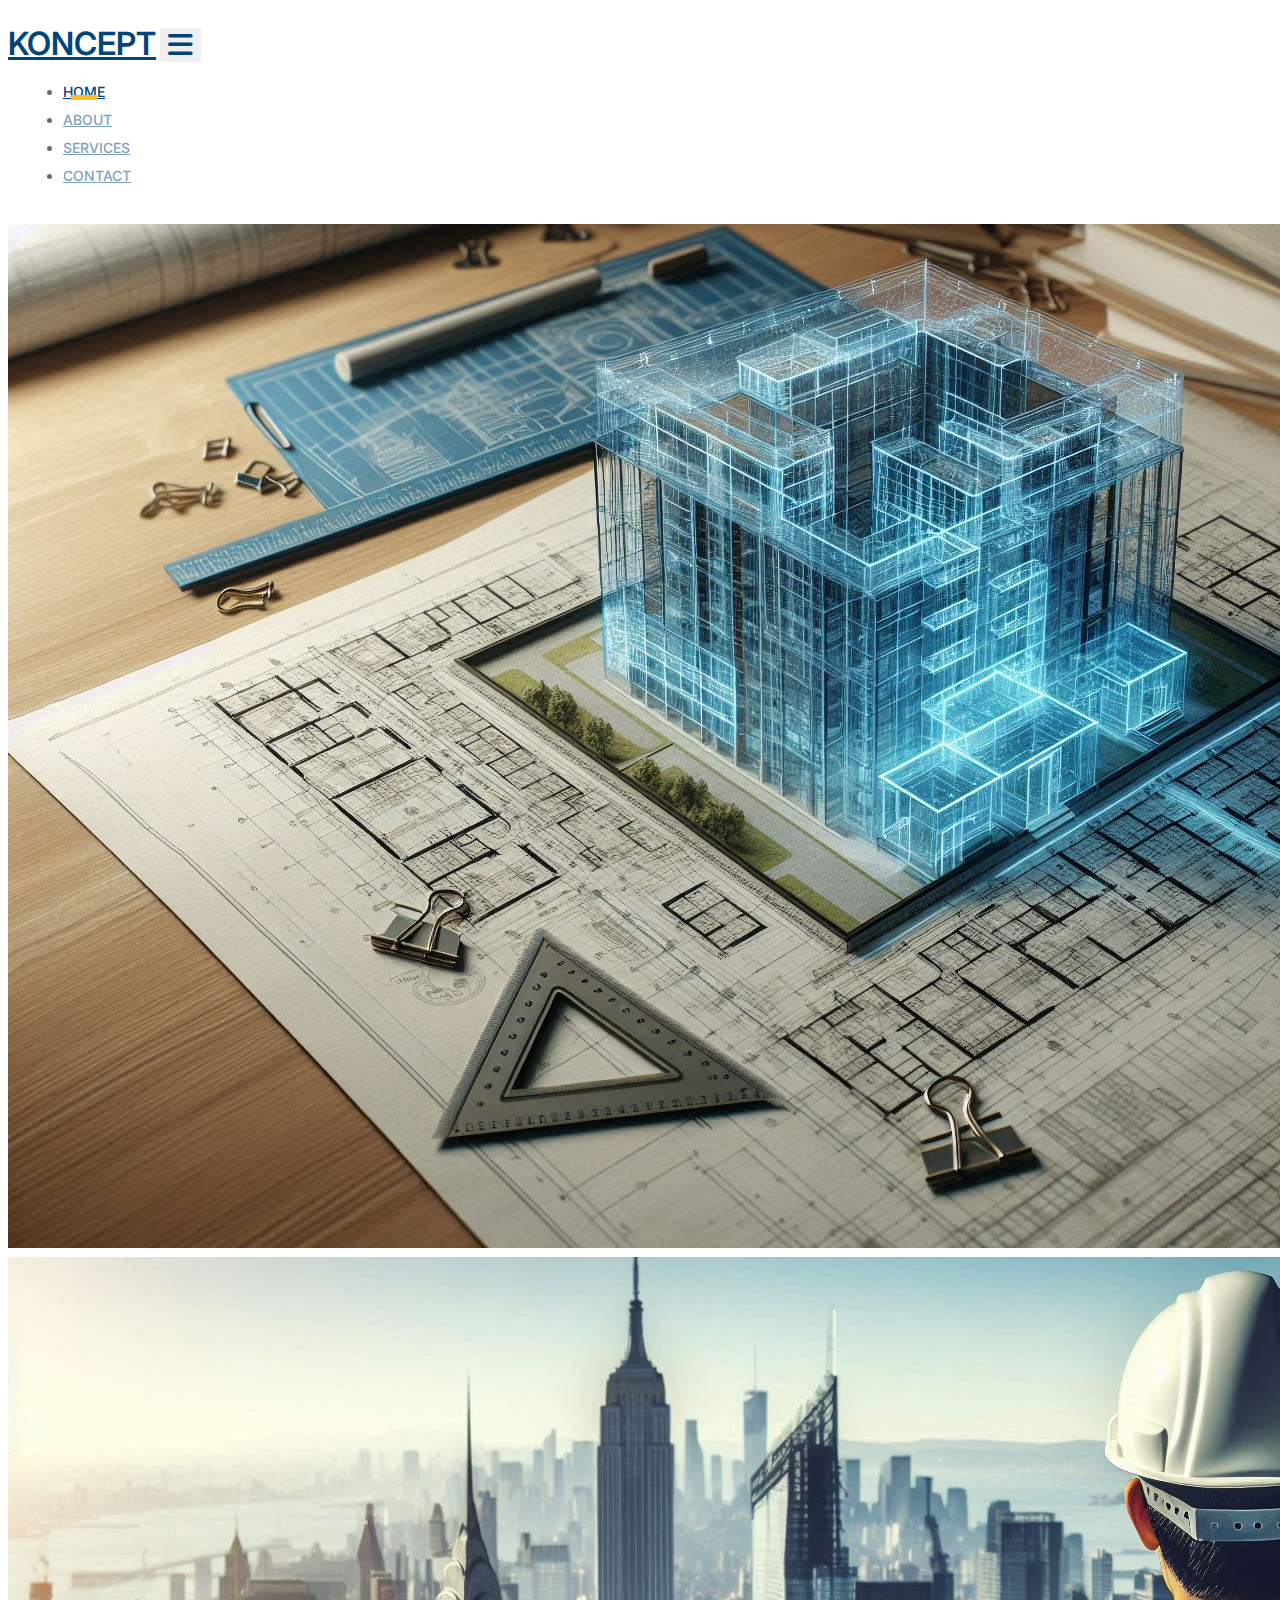
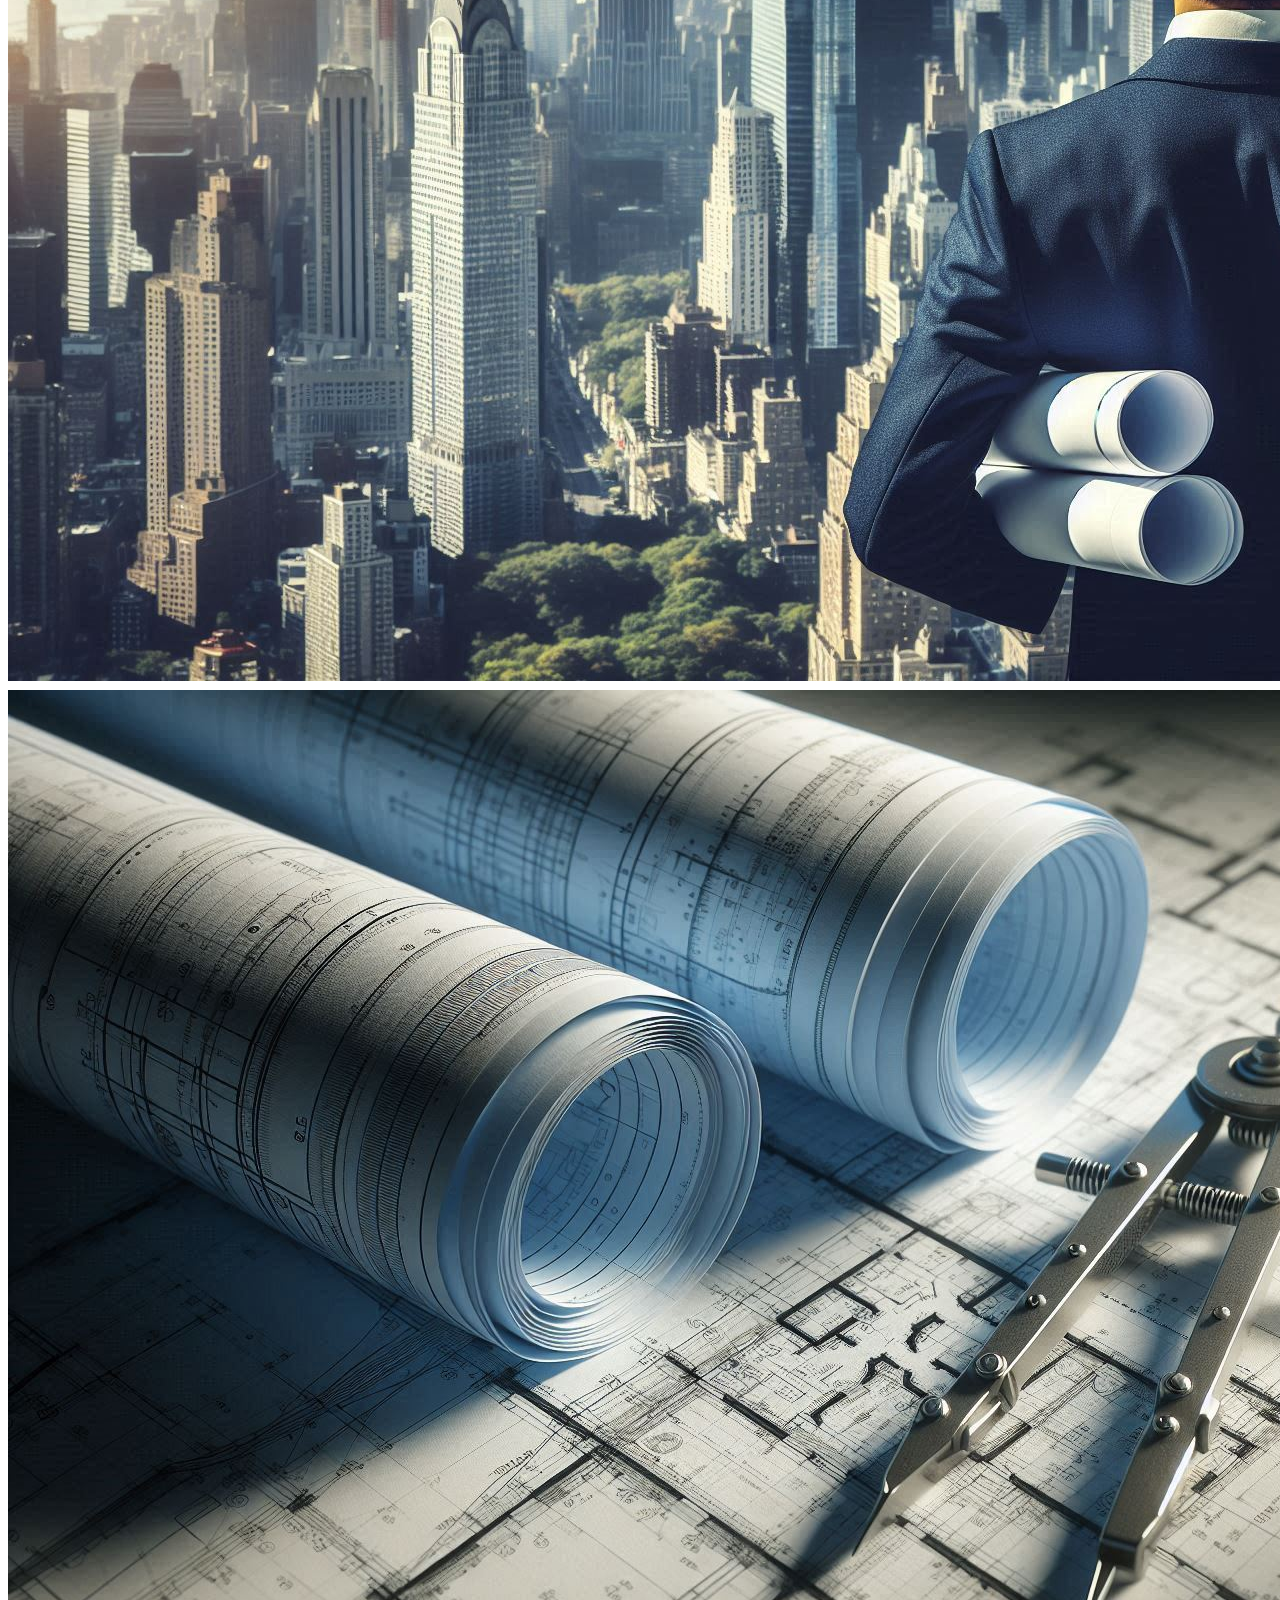
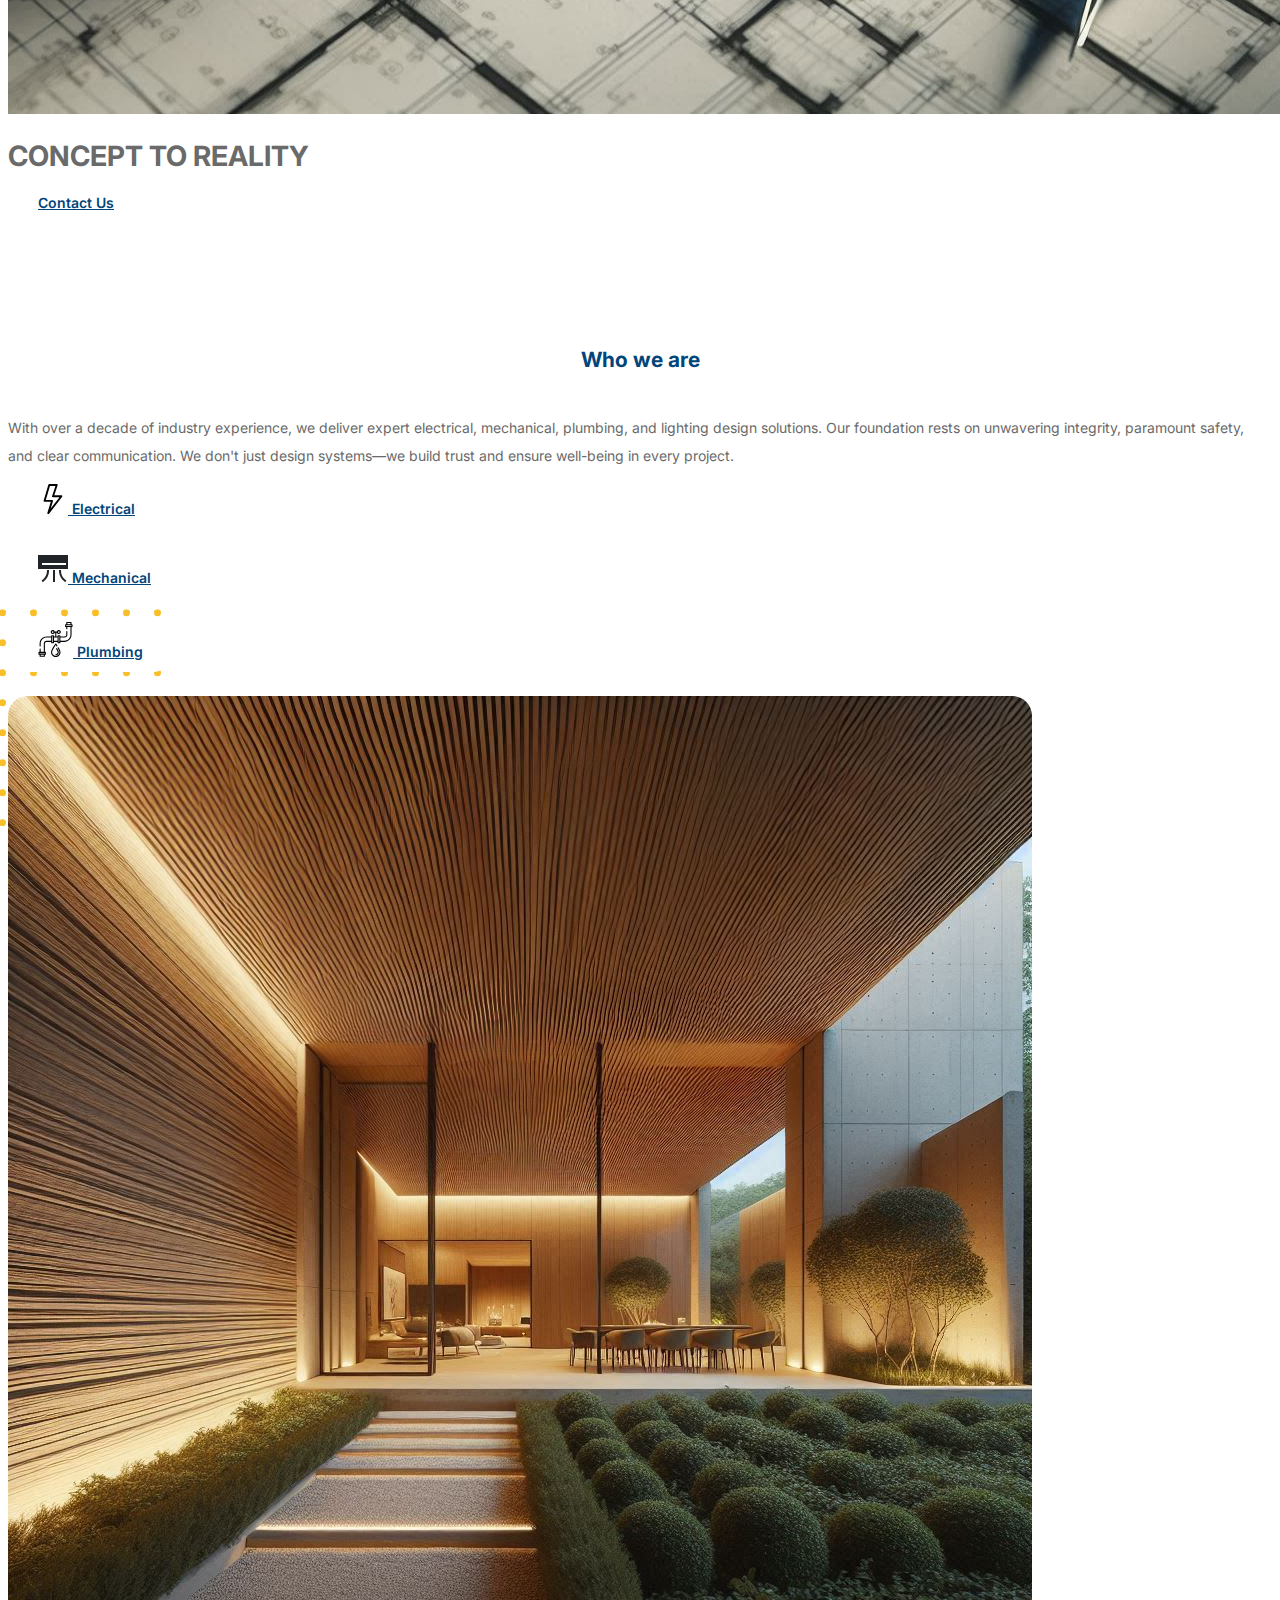
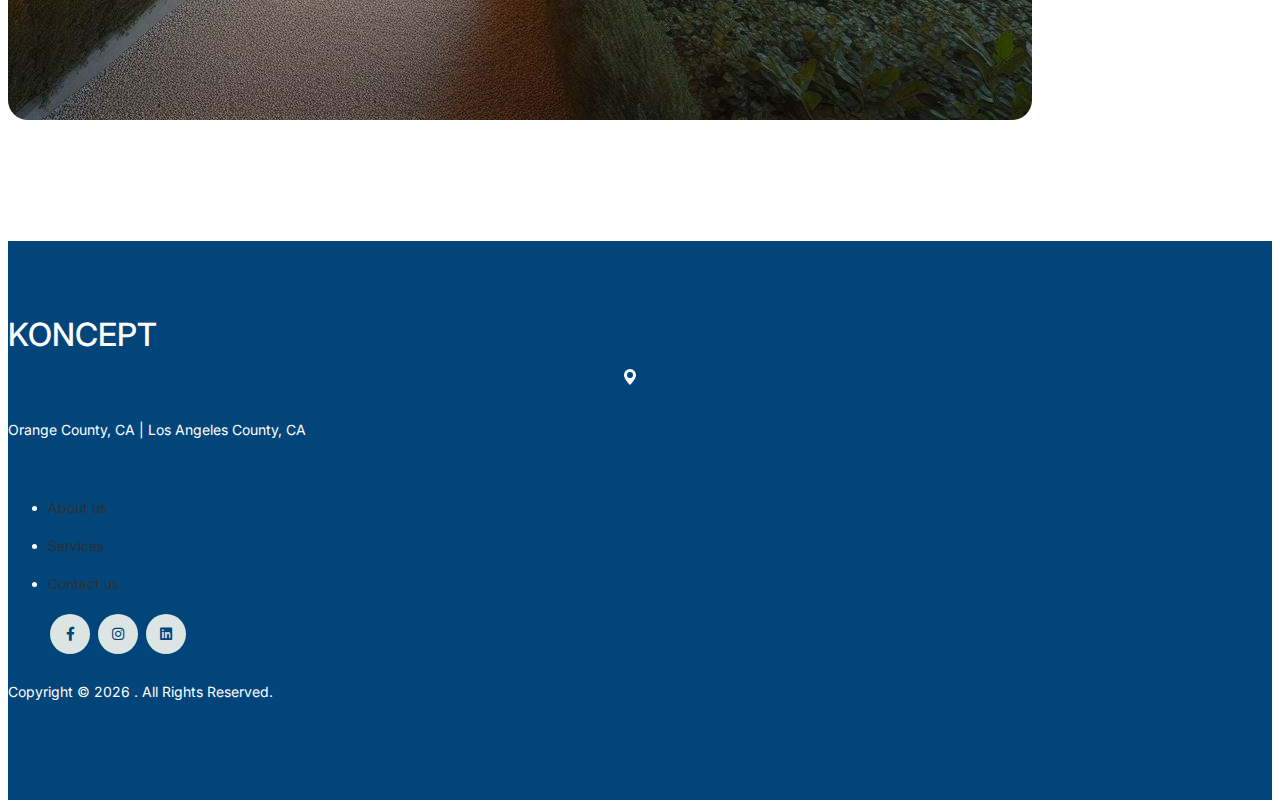
==== commit 8604d9ee: "design 90% 9/4/24 at 10:17pm" ====
--- a/index.html
+++ b/index.html
@@ -95,22 +95,22 @@
           <div class="carousel-inner">
             <div class="carousel-item active">
               <img
-                src="./images/carousel-1.jpg"
-                class="d-block w-100 h-50 img-fluid w-100"
+                src="./images/carousel-1.jpeg"
+                class="d-block w-100 h-50 img-fluid opacity-50 w-100"
                 alt="..."
               />
             </div>
             <div class="carousel-item">
               <img
-                src="./images/carousel-2.jpg"
-                class="d-block w-100 h-50 img-fluid w-100"
+                src="./images/carousel-2.jpeg"
+                class="d-block w-100 h-50 img-fluid opacity-50 w-100"
                 alt="..."
               />
             </div>
             <div class="carousel-item">
               <img
-                src="./images/carousel-3.jpg"
-                class="d-block w-100 h-50 img-fluid w-100"
+                src="./images/carousel-3.jpeg"
+                class="d-block w-100 h-50 img-fluid opacity-50 w-100"
                 alt="..."
               />
             </div>
@@ -119,8 +119,8 @@
         <div
           class="position-absolute top-50 start-50 translate-middle d-flex flex-column align-items-center justify-content-center text-white"
         >
-          <h1>KONCEPT</h1>
-          <p>CONCEPT TO REALITY</p>
+          <h1 class="text-black "> CONCEPT TO REALITY </h1>
+         
           <a href="contact.html" class="btn rounded-3">Contact Us</a>
         </div>
       </div>
@@ -133,7 +133,7 @@
         <div class="row justify-content-between">
           <div class="col-lg-6">
             <h2 class="section-title fw-bolder text-primary">Who we are</h2>
-            <p>
+            <p class="h5">
               With over a decade of industry experience, we deliver expert
               electrical, mechanical, plumbing, and lighting design solutions.
               Our foundation rests on unwavering integrity, paramount safety,
@@ -187,7 +187,7 @@
                         </g>
                       </g>
                     </svg>
-                    <span class="fs-4"> Mechanical</span>
+                    <span class="fs-4 ms-2"> Mechanical</span>
                   </a>
                 </div>
               </div>
@@ -236,7 +236,7 @@
                         </g>
                       </g>
                     </svg>
-                    <span class="fs-4"> Plumbing</span>
+                    <span class="fs-4 ms-2"> Plumbing </span>
                   </a>
                 </div>
               </div>
@@ -246,7 +246,7 @@
           <div class="col-lg-5">
             <div class="img-wrap">
               <img
-                src="images/home.jpg"
+                src="images/home.jpeg"
                 alt="Image"
                 class="img-fluid"
               />
@@ -343,12 +343,12 @@
               </p>
             </div>
 
-            <div class="col-lg-6 text-center text-lg-end">
+            <!-- <div class="col-lg-6 text-center text-lg-end">
               <ul class="list-unstyled d-inline-flex ms-auto">
                 <li class="me-4"><a href="#" class="text-white">Terms &amp; Conditions</a></li>
                 <li><a href="#" class="text-white">Privacy Policy</a></li>
               </ul>
-            </div>
+            </div> -->
           </div>
         </div>
       </div>
--- a/css/style.css
+++ b/css/style.css
@@ -1133,4 +1133,20 @@
 .section_1_textbox {
   color: white;
   font-style: italic;
+}
+
+
+@keyframes flyintext{
+  0%{
+    color:#000000;
+    margin-bottom: -40px;
+  }
+  30%{
+    letter-spacing: 25px;
+    margin-bottom: -40px;
+  }
+  85%{
+    letter-spacing: 8px;
+    margin-bottom: -40px;
+  }
 }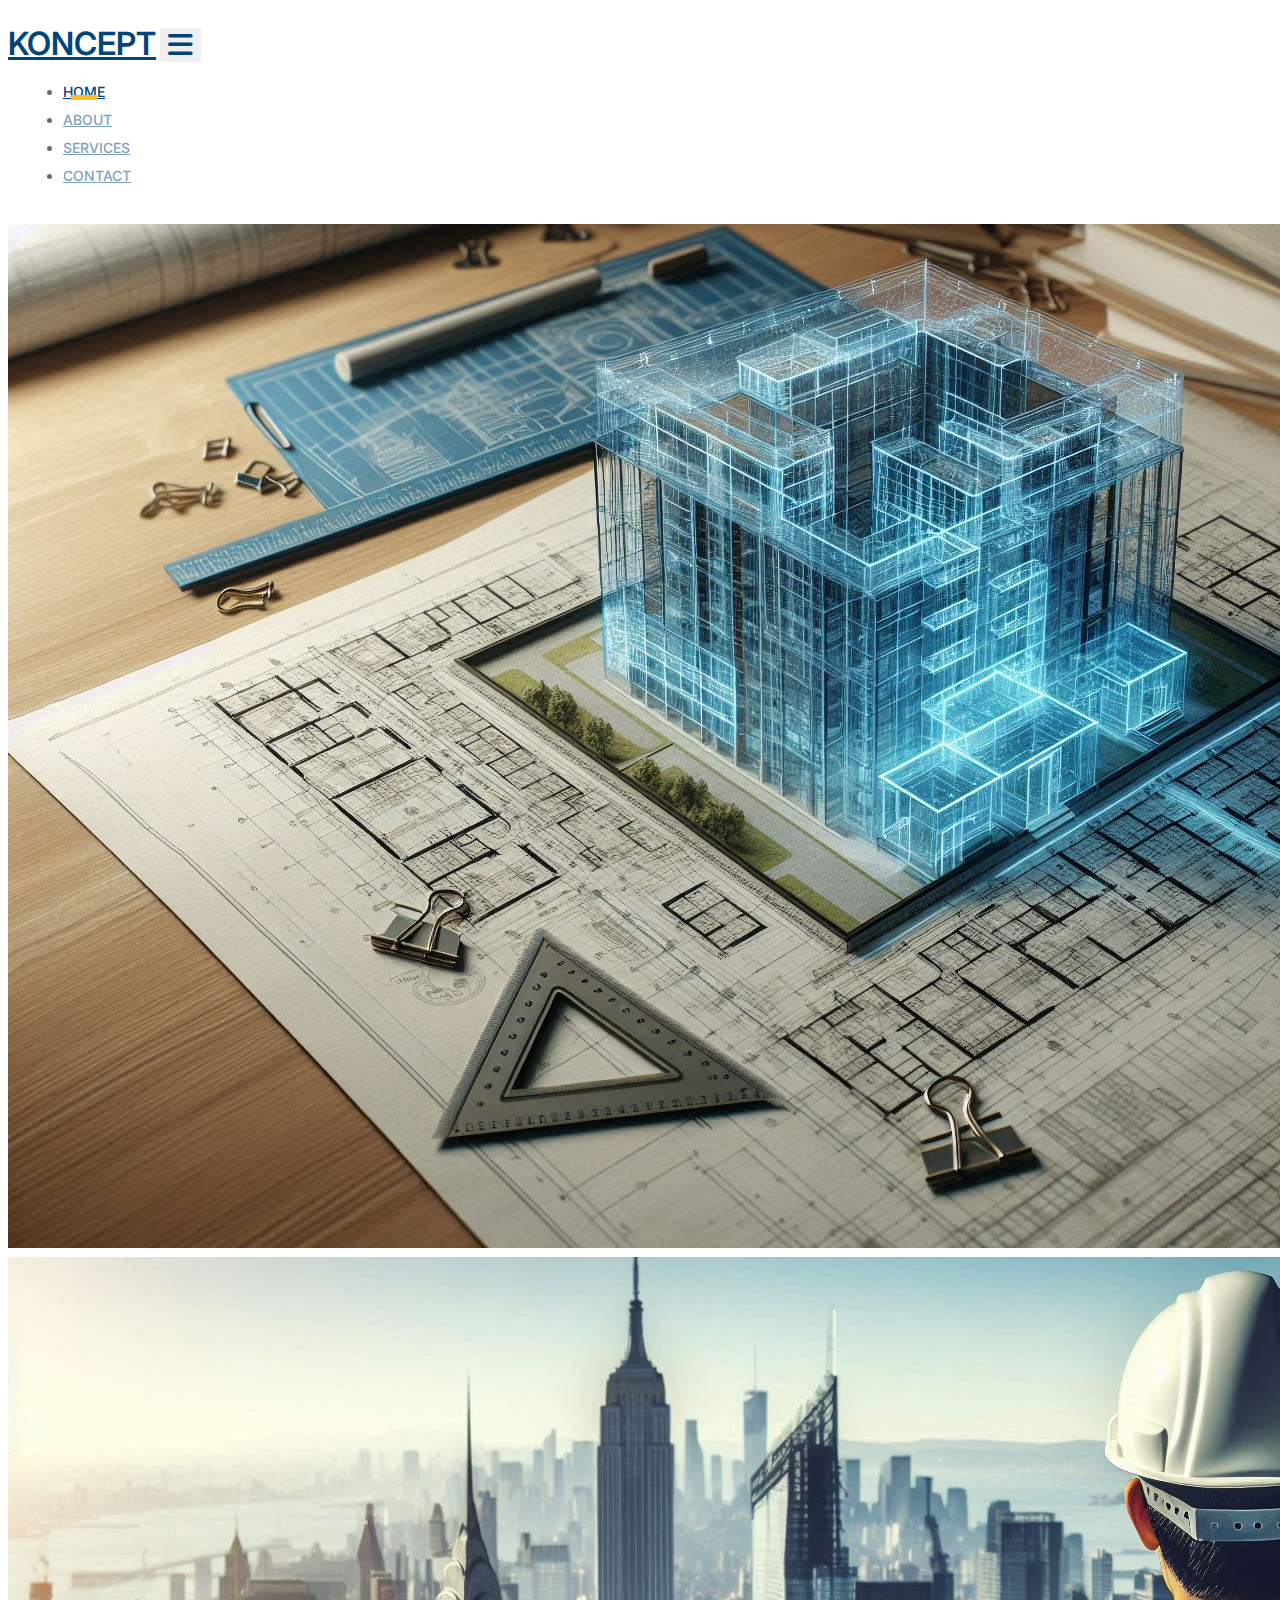
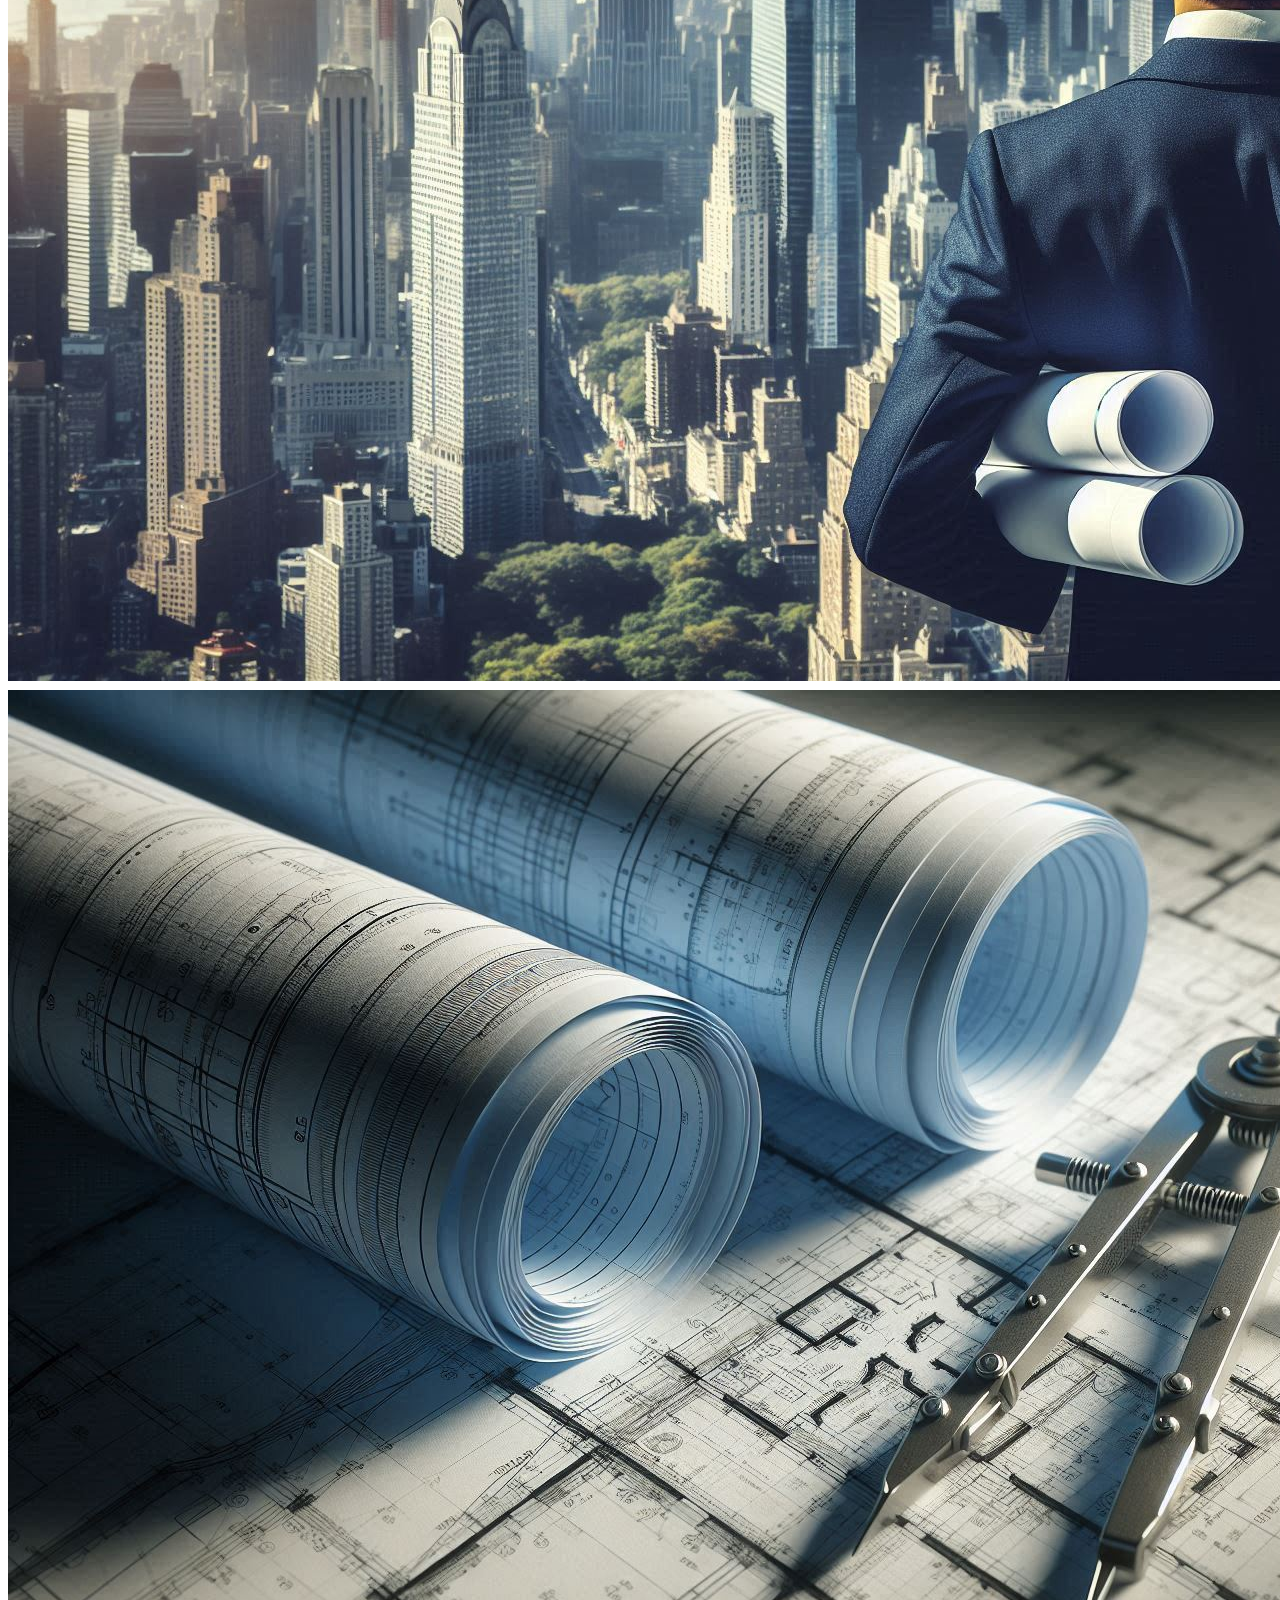
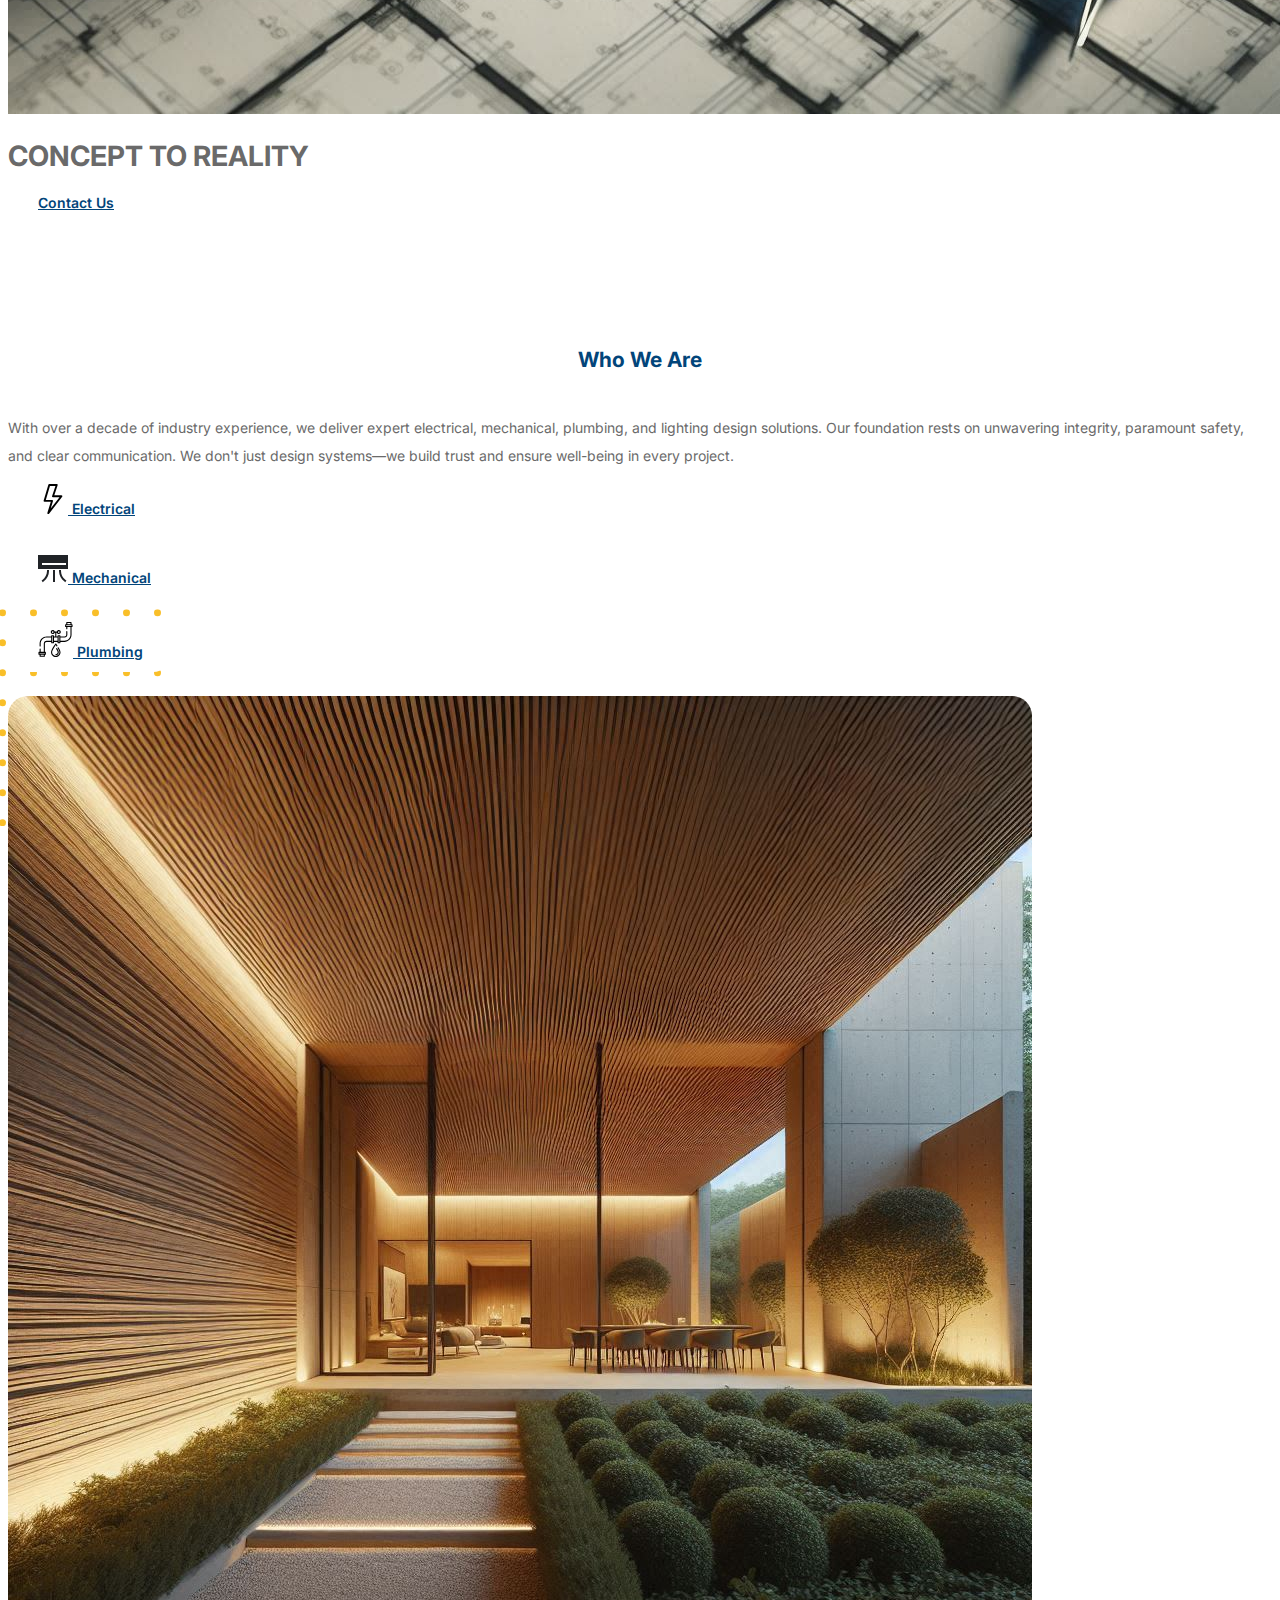
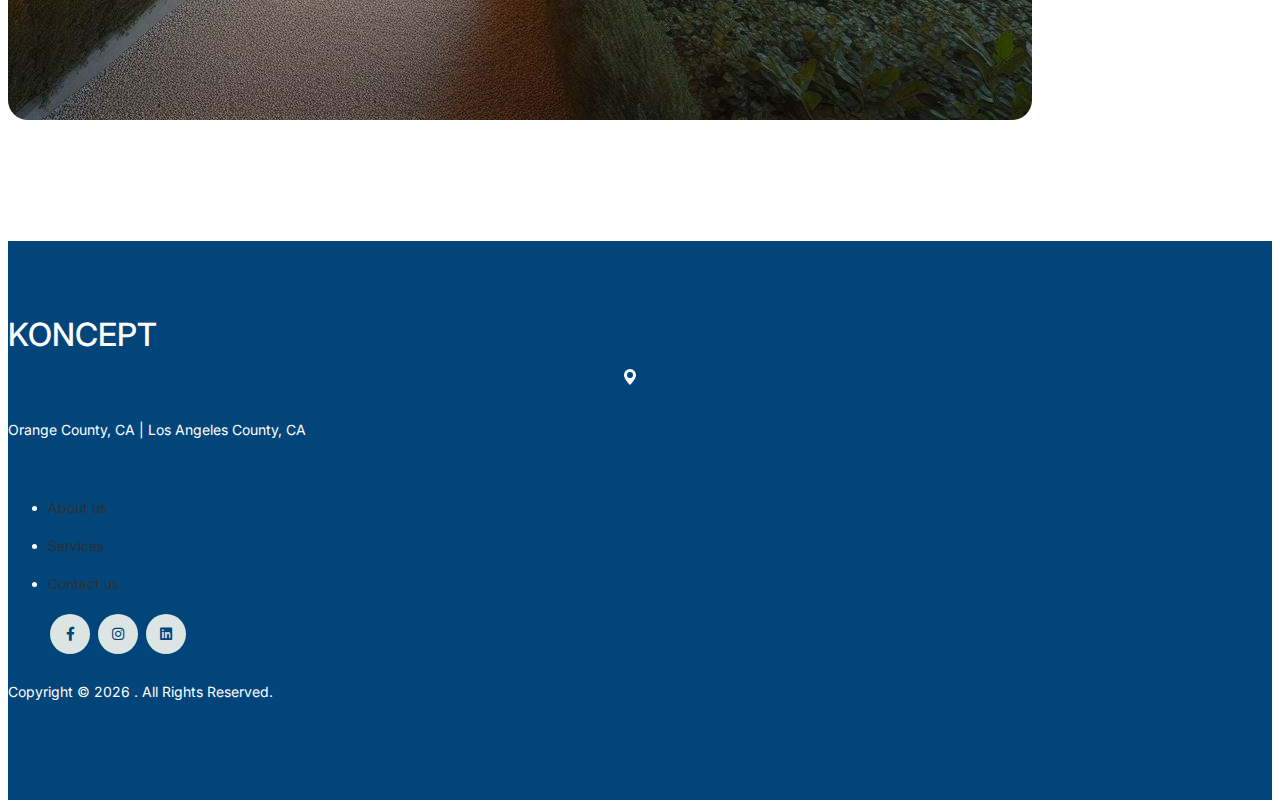
==== commit 8f2ea190: "90% design 9/4/24 at 11:07pm" ====
--- a/index.html
+++ b/index.html
@@ -39,8 +39,7 @@
       href="https://cdn.jsdelivr.net/npm/bootstrap-icons@1.11.3/font/bootstrap-icons.min.css"
     />
     <title>
-      Furni Free Bootstrap 5 Template for Furniture and Interior Design Websites
-      by Untree.co
+      Koncept Engineering
     </title>
   </head>
 
@@ -119,7 +118,7 @@
         <div
           class="position-absolute top-50 start-50 translate-middle d-flex flex-column align-items-center justify-content-center text-white"
         >
-          <h1 class="text-black "> CONCEPT TO REALITY </h1>
+          <h1 class="text-black" style="text-align: cetner;"> CONCEPT TO REALITY </h1>
          
           <a href="contact.html" class="btn rounded-3">Contact Us</a>
         </div>
@@ -132,7 +131,7 @@
       <div class="container">
         <div class="row justify-content-between">
           <div class="col-lg-6">
-            <h2 class="section-title fw-bolder text-primary">Who we are</h2>
+            <h2 class="section-title fw-bolder text-primary ">Who We Are</h2>
             <p class="h5">
               With over a decade of industry experience, we deliver expert
               electrical, mechanical, plumbing, and lighting design solutions.
@@ -354,9 +353,20 @@
       </div>
     </footer>
     <!-- End Footer Section -->
-
-    <!--		<script src="js/bootstrap.bundle.min.js"></script>
--->
+     
+    <!-- Scroll up top button -->
+    <button onclick="topFunction()" id="myBtn" title="Go to top">
+      <svg viewBox="0 0 24 24" fill="none" xmlns="http://www.w3.org/2000/svg">
+        <g id="SVGRepo_bgCarrier" stroke-width="0"></g>
+        <g id="SVGRepo_tracerCarrier" stroke-linecap="round" stroke-linejoin="round"></g>
+        <g id="SVGRepo_iconCarrier">
+          <path d="M16 14L12 10L8 14" stroke="#FFFFFF" stroke-width="2" stroke-linecap="round" stroke-linejoin="round"></path>
+        </g>
+      </svg>
+    </button>
+
+
+   
     <script
       src="https://cdnjs.cloudflare.com/ajax/libs/bootstrap/5.1.3/js/bootstrap.bundle.min.js"
       integrity="sha512-pax4MlgXjHEPfCwcJLQhigY7+N8rt6bVvWLFyUMuxShv170X53TRzGPmPkZmGBhk+jikR8WBM4yl7A9WMHHqvg=="
--- a/css/style.css
+++ b/css/style.css
@@ -81,6 +81,8 @@
   transition: .3s all ease;
   position: relative;
 }
+
+
 
 @media (min-width: 768px) {
   .custom-navbar .custom-navbar-nav li a:before {
@@ -248,6 +250,34 @@
   color: #02457a;
   background: #ffffff;
   border-color: #ffffff;
+}
+
+
+#myBtn {
+  display: none; /* Hidden by default */
+  position: fixed; /* Fixed/sticky position */
+  bottom: 20px; /* Place the button at the bottom of the page */
+  right: 30px; /* Place the button 30px from the right */
+  z-index: 99; /* Make sure it does not overlap */
+  border: 2px solid white; /* Add a white border */
+  outline: none; /* Remove outline */
+  background-color: #02457a; /* Set a background color */
+  color: white; /* Text color */
+  cursor: pointer; /* Add a mouse pointer on hover */
+  padding: 0; /* Remove padding */
+  border-radius: 50%; /* Fully rounded corners */
+  font-size: 16px; /* Adjust font size */
+  width: 50px; /* Set smaller width for round shape */
+  height: 50px; /* Set smaller height for round shape */
+  text-align: center; /* Center text */
+  line-height: 40px; /* Center text vertically */
+}
+
+#myBtn svg {
+  width: 24px; /* Adjust the size of the SVG */
+  height: 24px; /* Adjust the size of the SVG */
+  display: inline-block;
+  vertical-align: middle;
 }
 
 .btn:hover {
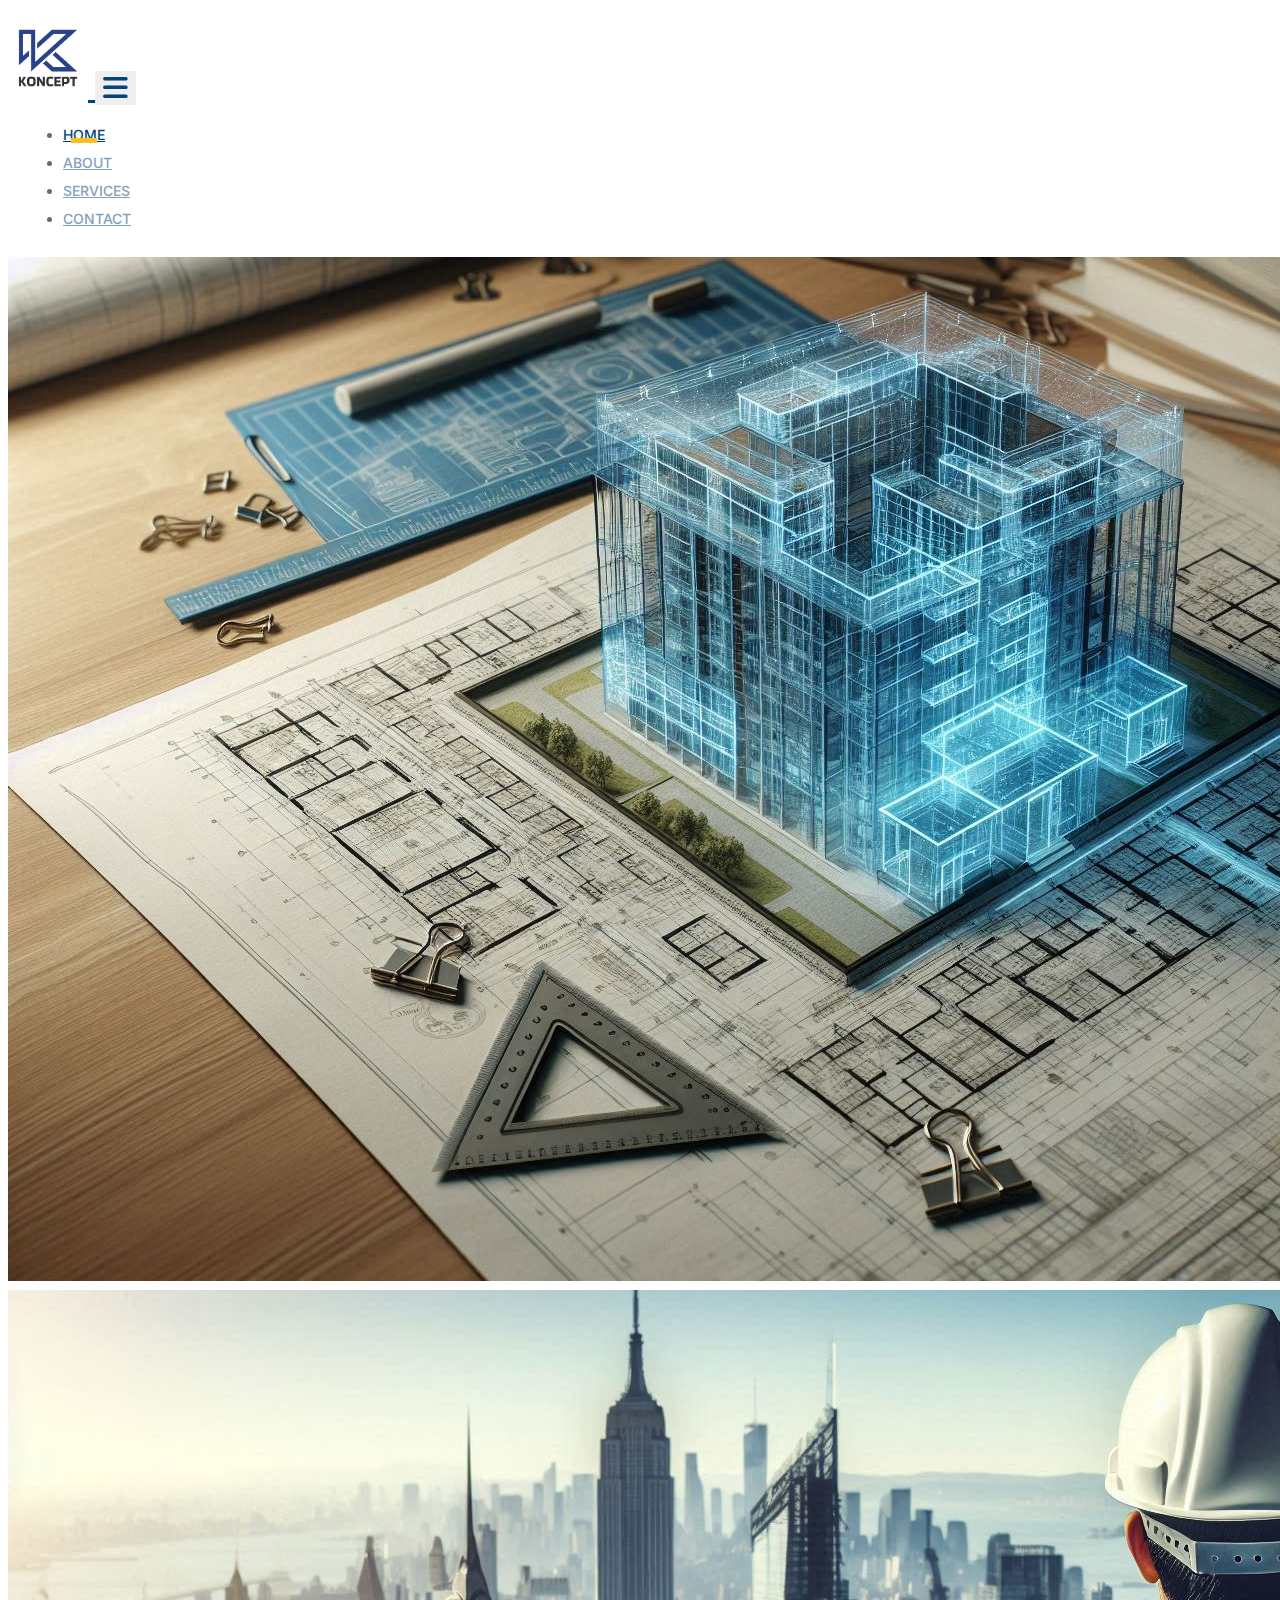
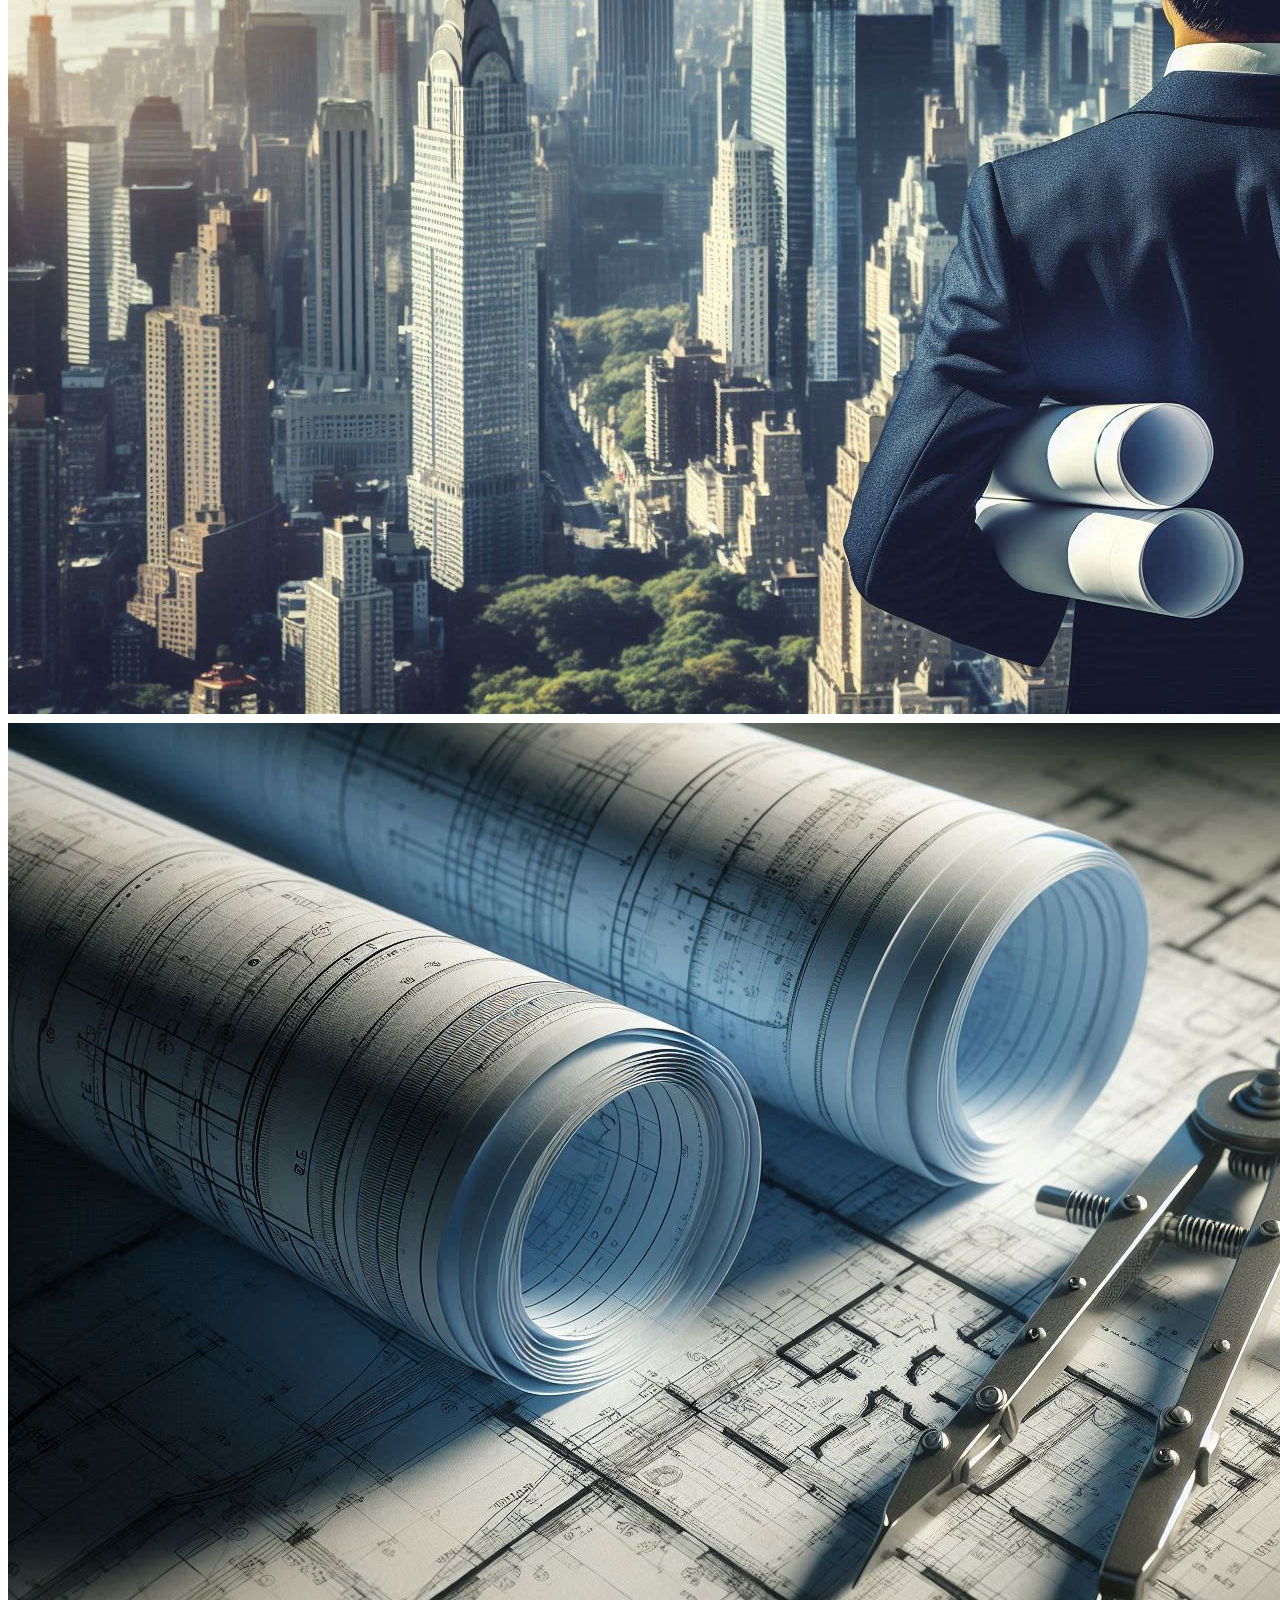
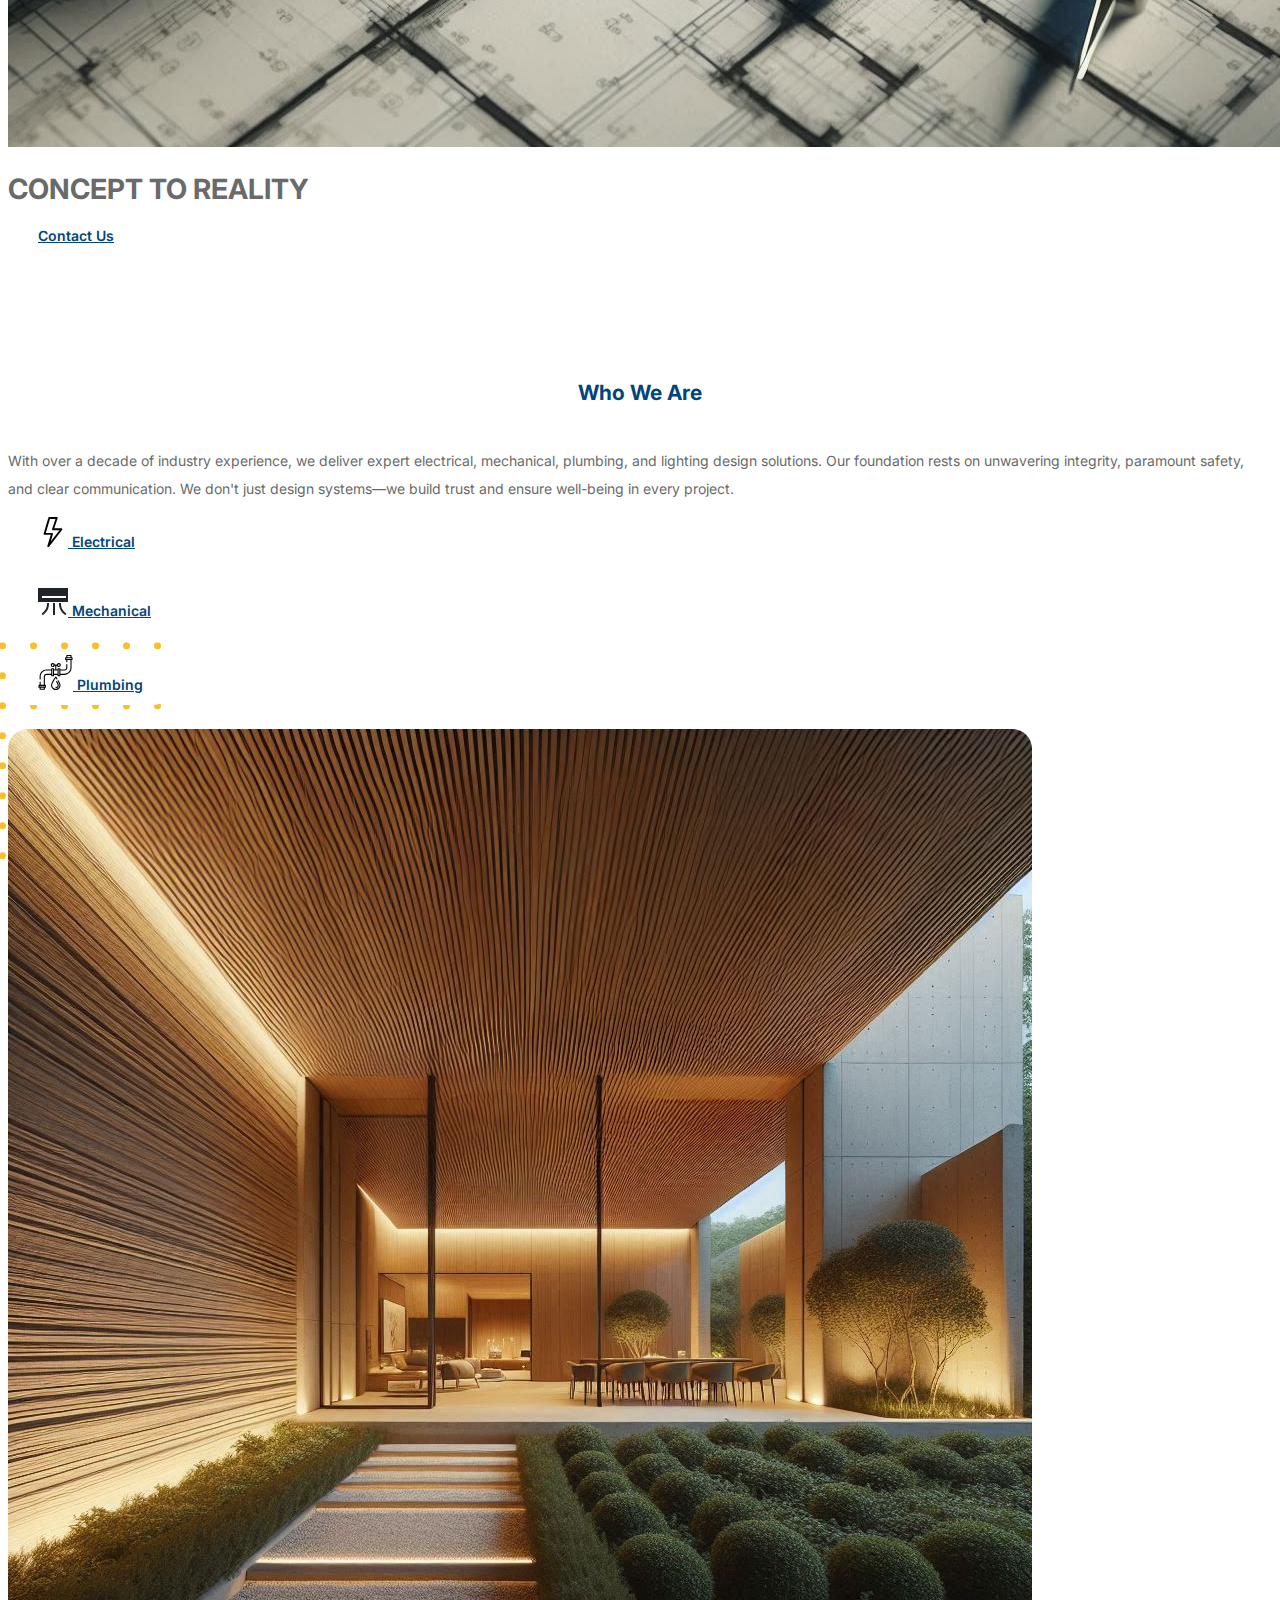
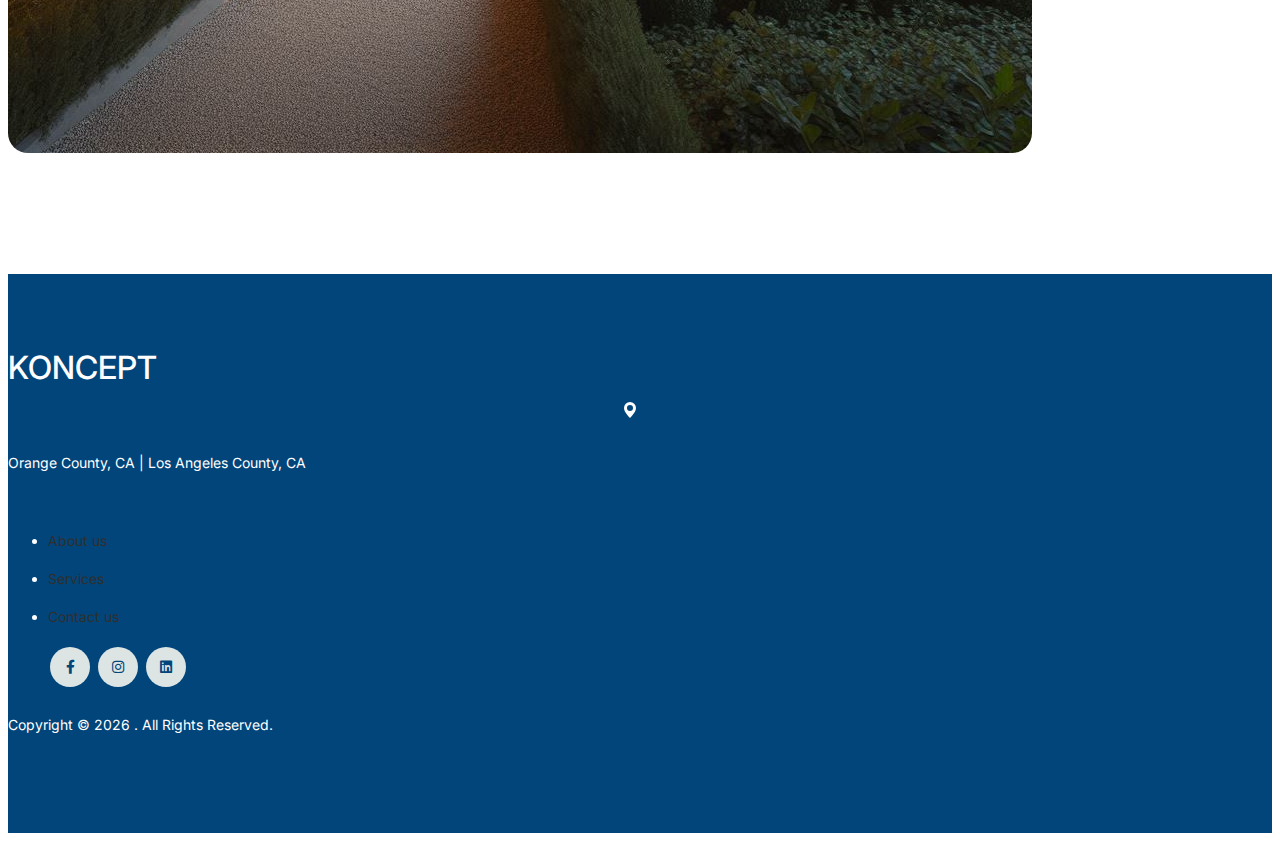
==== commit e4e3f9b3: "100% desgin 9/6/24 at 10:30pm" ====
--- a/index.html
+++ b/index.html
@@ -1,9 +1,6 @@
 <!-- /*
 * Bootstrap 5
-* Template Name: Furni
-* Template Author: Untree.co
-* Template URI: https://untree.co/
-* License: https://creativecommons.org/licenses/by/3.0/
+
 */ -->
 <!DOCTYPE html>
 <html lang="en">
@@ -14,7 +11,7 @@
       content="width=device-width, initial-scale=1, shrink-to-fit=no"
     />
     <meta name="author" content="Untree.co" />
-    <link rel="shortcut icon" href="favicon.png" />
+    <link rel="shortcut icon" href="images/Original Logo Symbol.png" />
 
     <meta name="description" content="" />
     <meta name="keywords" content="bootstrap, bootstrap4" />
@@ -50,7 +47,9 @@
       arial-label="Furni navigation bar"
     >
       <div class="container">
-        <a class="navbar-brand" href="index.html">KONCEPT</a>
+        <a class="navbar-brand" href="index.html">
+         <img src="images/Original-Logo.png" alt="KONCEPT" width="80" height="80">
+        </a>
 
         <button
           class="navbar-toggler"
--- a/css/style.css
+++ b/css/style.css
@@ -40,8 +40,8 @@
 
 .custom-navbar {
   background: #ffffff !important;
-  padding-top: 20px;
-  padding-bottom: 20px;
+  padding-top: 10px;
+  padding-bottom: 10px;
 }
 
 .custom-navbar .navbar-brand {
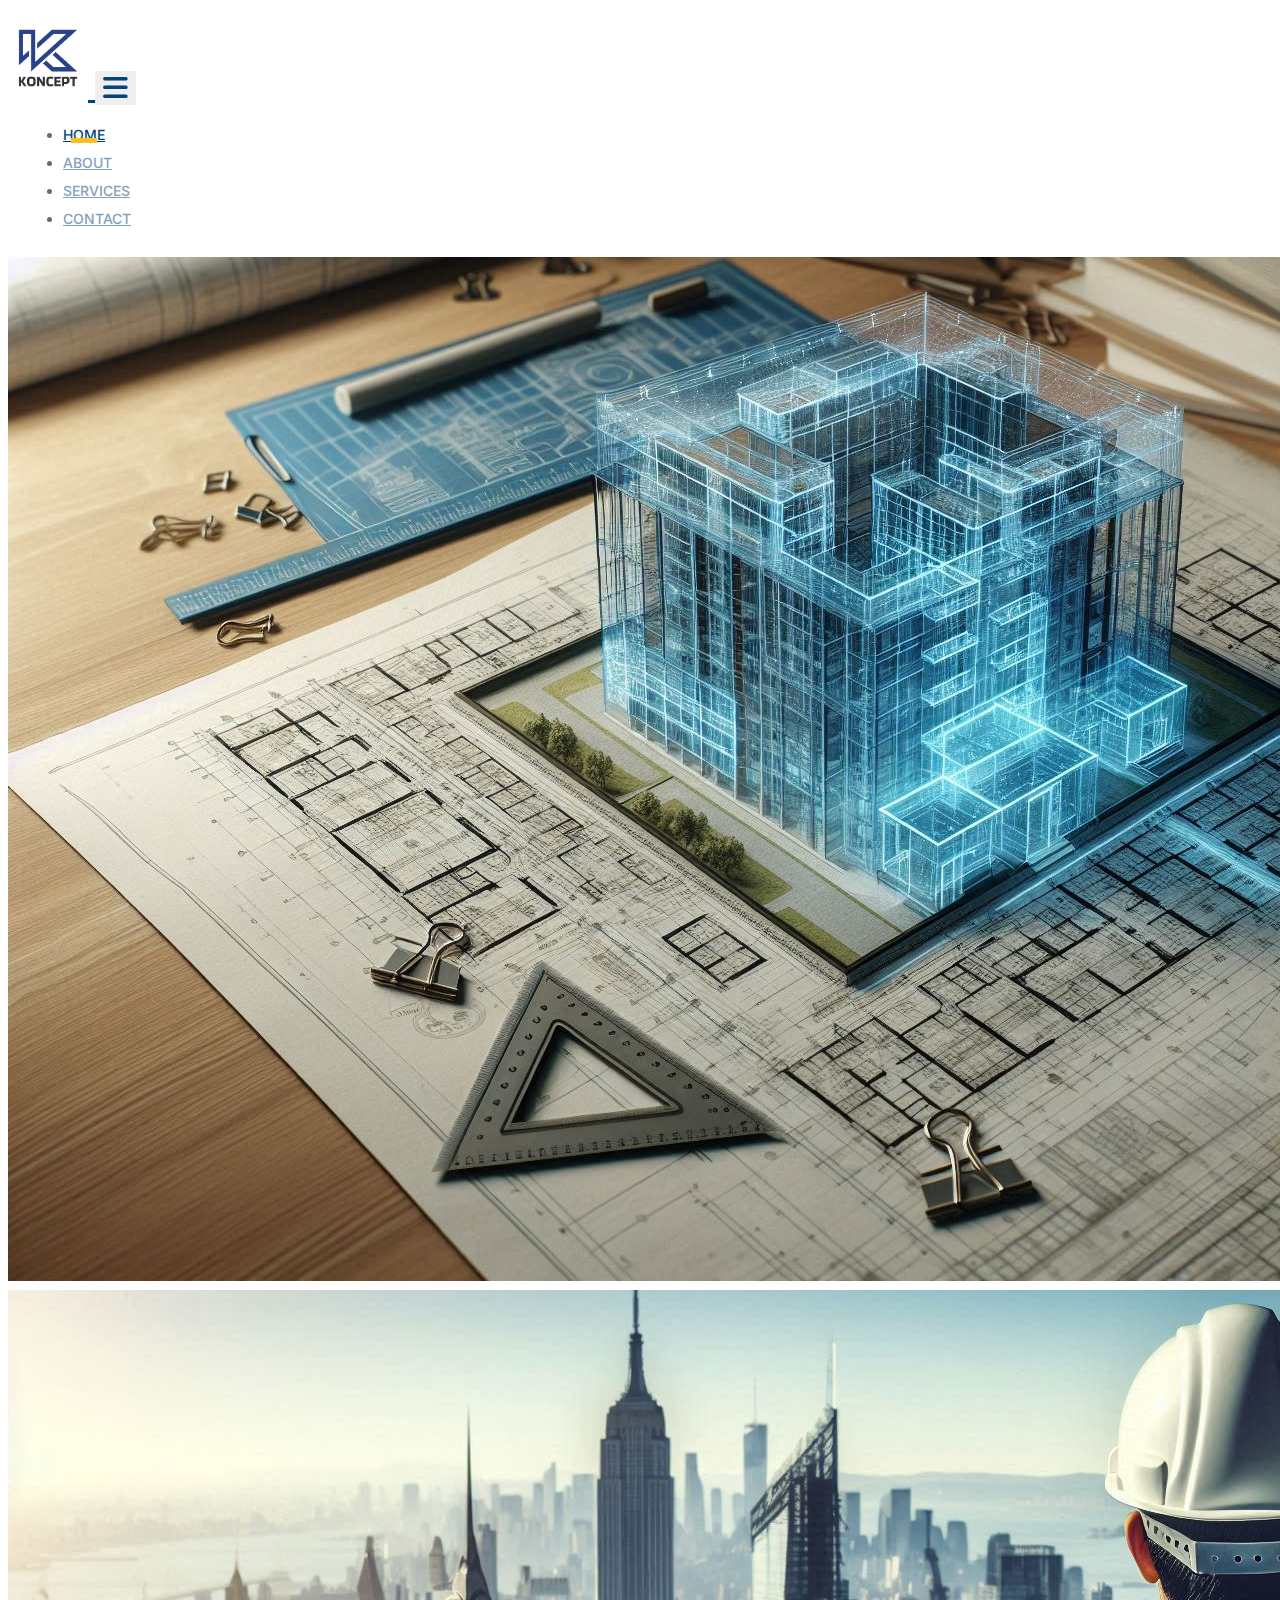
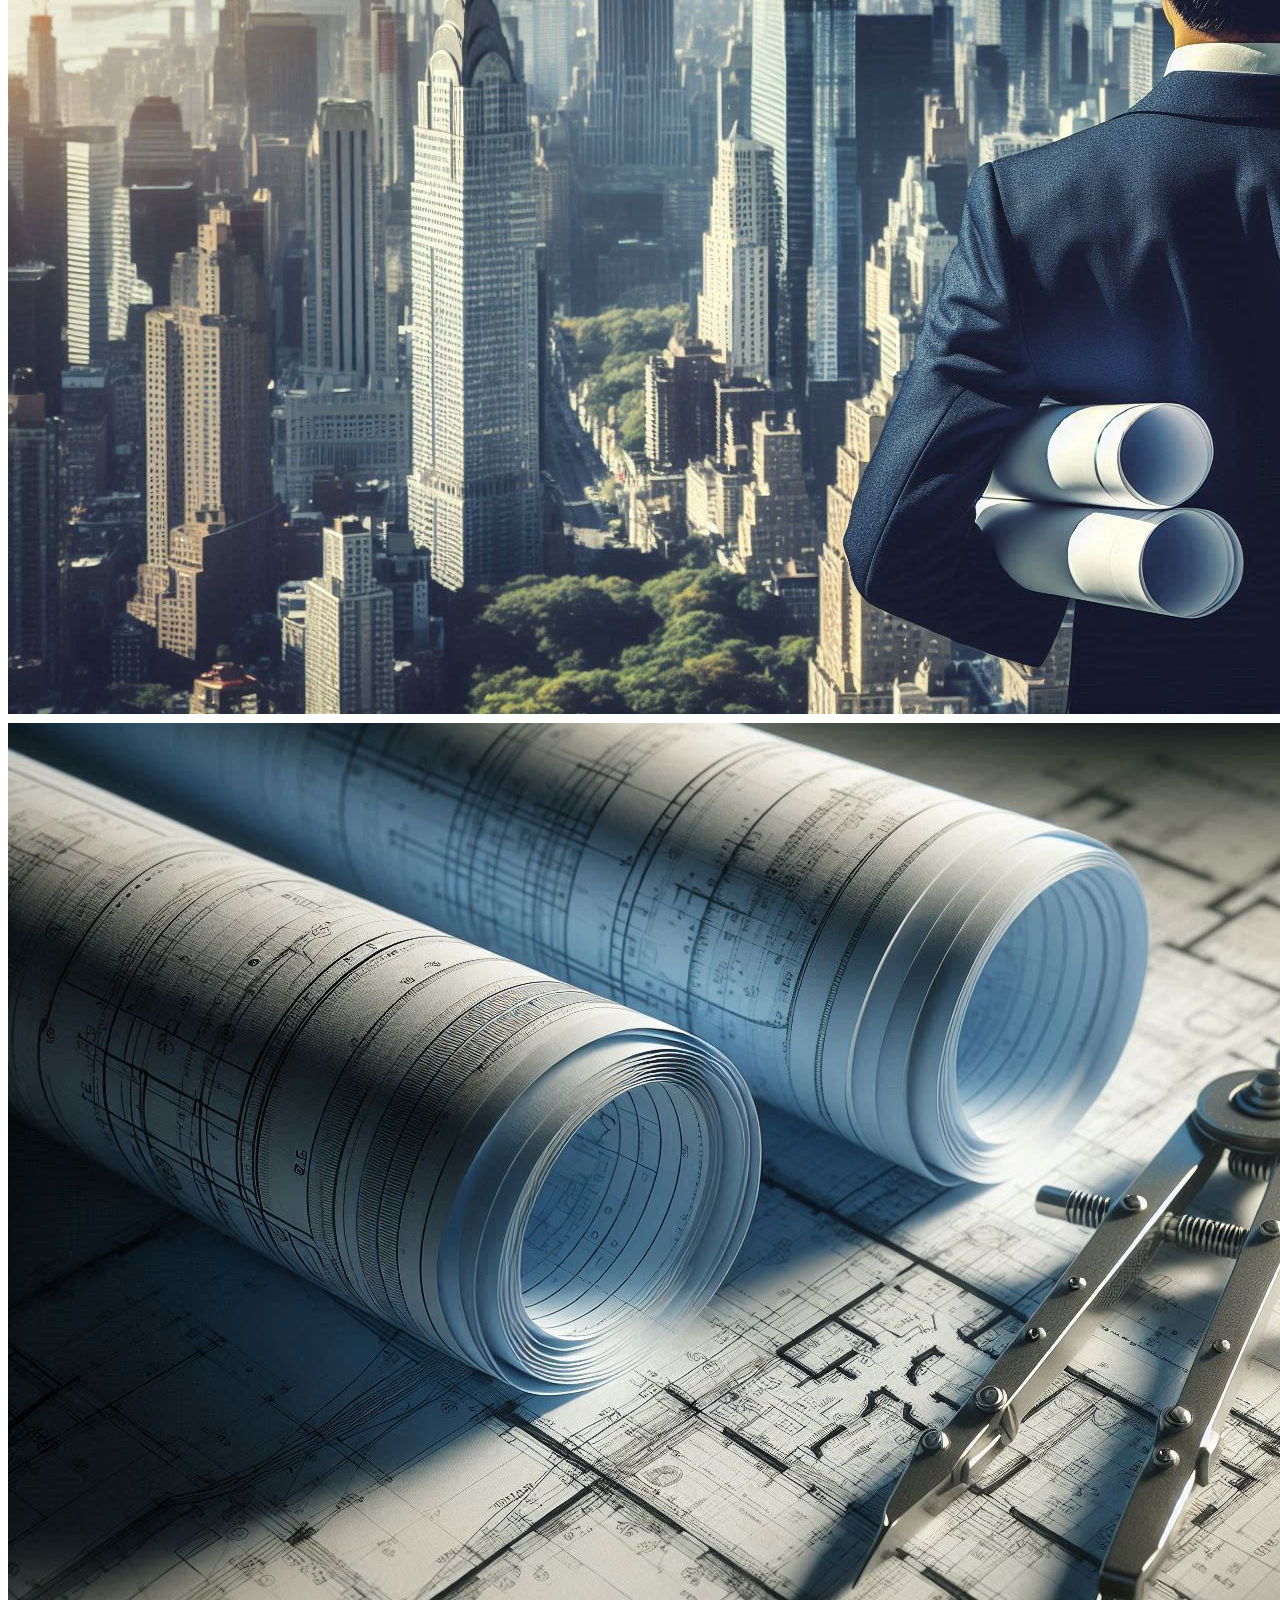
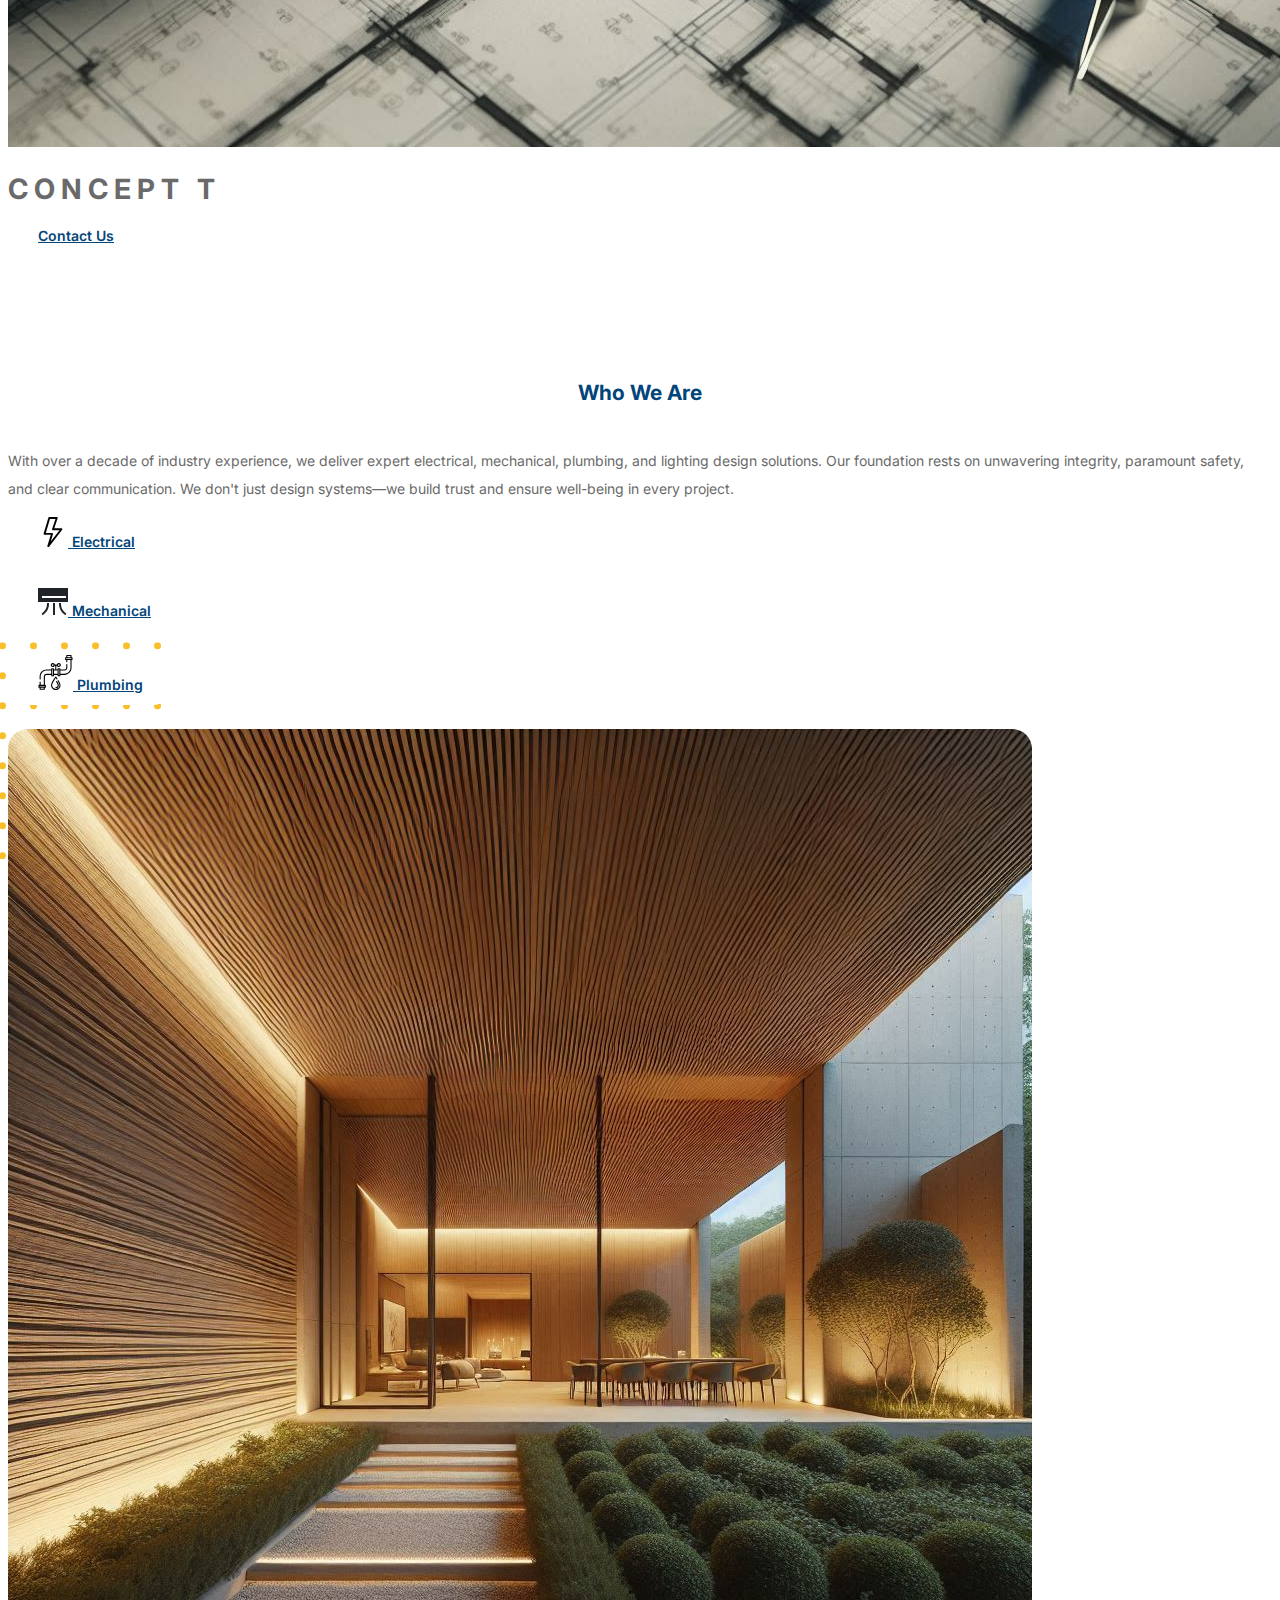
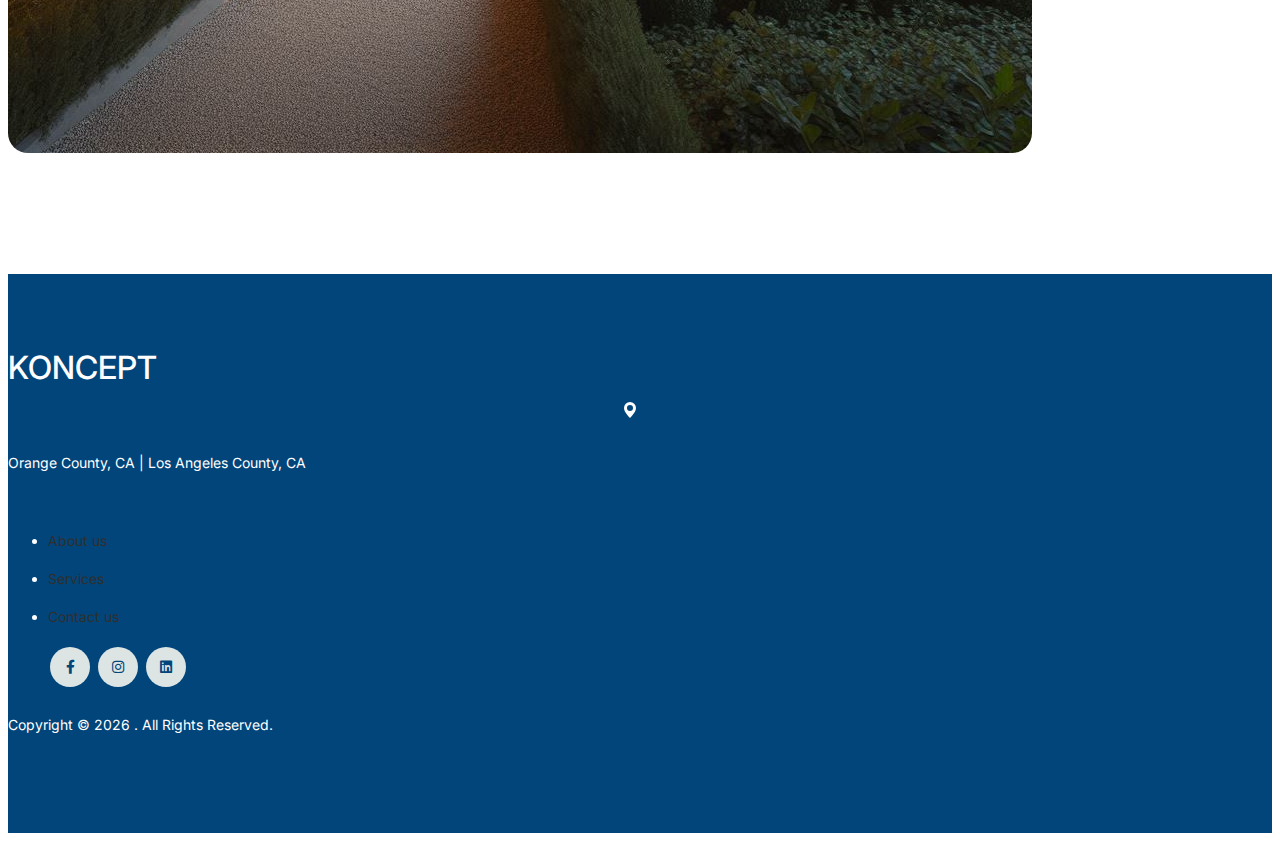
==== commit ab1d124b: "staggered text animation 9/9/24" ====
--- a/index.html
+++ b/index.html
@@ -11,7 +11,7 @@
       content="width=device-width, initial-scale=1, shrink-to-fit=no"
     />
     <meta name="author" content="Untree.co" />
-    <link rel="shortcut icon" href="images/Original Logo Symbol.png" />
+    <link rel="shortcut icon" href="images/Wordpress Transparent.png" />
 
     <meta name="description" content="" />
     <meta name="keywords" content="bootstrap, bootstrap4" />
@@ -36,7 +36,7 @@
       href="https://cdn.jsdelivr.net/npm/bootstrap-icons@1.11.3/font/bootstrap-icons.min.css"
     />
     <title>
-      Koncept Engineering
+      KONCEPT Engineering
     </title>
   </head>
 
@@ -82,7 +82,7 @@
     <!-- End Header/Navigation -->
 
     <!-- Start Hero Section -->
-    <div class="w-100 h-50">
+    <div class="position-relative overflow-hidden">
       <div class="position-relative">
         <div
           id="carouselExampleSlidesOnly"
@@ -114,16 +114,52 @@
             </div>
           </div>
         </div>
-        <div
-          class="position-absolute top-50 start-50 translate-middle d-flex flex-column align-items-center justify-content-center text-white"
-        >
-          <h1 class="text-black" style="text-align: cetner;"> CONCEPT TO REALITY </h1>
-         
-          <a href="contact.html" class="btn rounded-3">Contact Us</a>
+        <div class="hero-content">
+          <h1 id="animatedText">
+              <span class="animate-text">C</span>
+              <span class="animate-text">O</span>
+              <span class="animate-text">N</span>
+              <span class="animate-text">C</span>
+              <span class="animate-text">E</span>
+              <span class="animate-text">P</span>
+              <span class="animate-text">T</span>
+              <span class="animate-text">&nbsp;</span>
+              <span class="animate-text">T</span>
+              <span class="animate-text">O</span>
+              <span class="animate-text">&nbsp;</span>
+              <span class="animate-text">R</span>
+              <span class="animate-text">E</span>
+              <span class="animate-text">A</span>
+              <span class="animate-text">L</span>
+              <span class="animate-text">I</span>
+              <span class="animate-text">T</span>
+              <span class="animate-text">Y</span>
+          </h1>
+          <a href="contact.html" class="btn rounded-3" id="contactButton">Contact Us</a>
         </div>
       </div>
-    </div>
+    </div> 
+      <script src="https://cdn.jsdelivr.net/npm/bootstrap@5.3.0-alpha1/dist/js/bootstrap.bundle.min.js"></script>
+      <script>
+          document.addEventListener('DOMContentLoaded', () => {
+              const text = document.querySelectorAll('.animate-text');
+              const button = document.getElementById('contactButton');
+              
+              text.forEach((span, index) => {
+                  setTimeout(() => {
+                      span.classList.add('show');
+                  }, 100 * index);
+              });
+  
+              setTimeout(() => {
+                  button.style.opacity = '1';
+                  button.style.transform = 'translateY(0)';
+              }, 100 * text.length + 200);
+          });
+      </script>
     <!-- End Hero Section -->
+
+
 
     <!-- Start Why Choose Us Section -->
     <div class="why-choose-section">
--- a/css/style.css
+++ b/css/style.css
@@ -286,6 +286,17 @@
   border-color: #02457a;
 }
 
+.animate-text {
+  display: inline-block;
+  opacity: 0;
+  transform: translateY(20px);
+  transition: opacity 0.5s, transform 0.5s;
+}
+.animate-text.show {
+  opacity: 1;
+  transform: translateY(0);
+}
+
 .btn:active,
 .btn:focus {
   outline: none !important;
